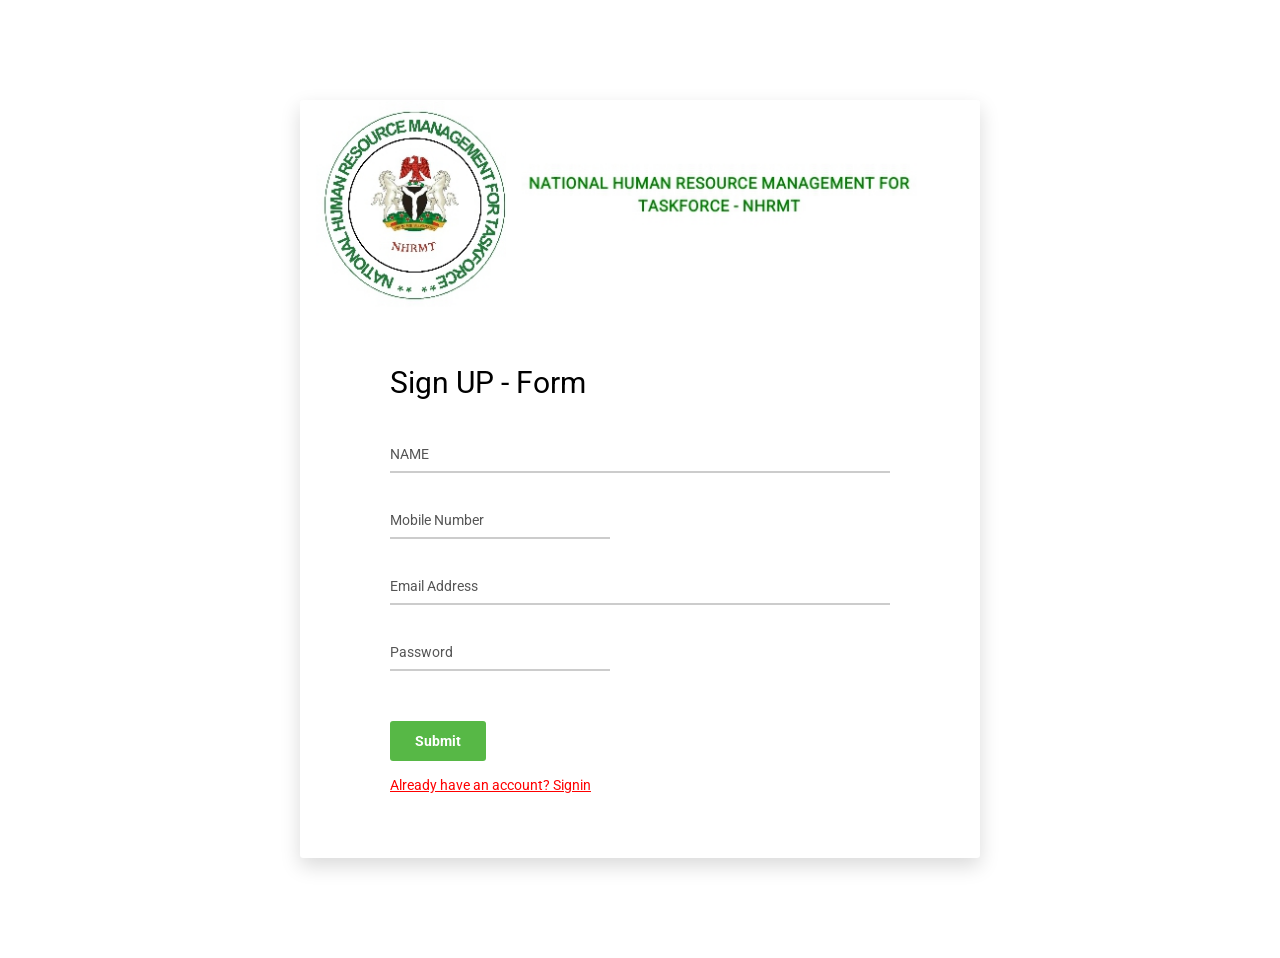
==== HTML and PHP/index.html @ 1b2787dd "Add files via upload" ====
<!DOCTYPE html>
<html lang="en">

<head>

    <title>Sign Up Page</title>

    <!-- Icons font CSS-->
    <link href="vendor/mdi-font/css/material-design-iconic-font.min.css" rel="stylesheet" media="all">
    <link href="vendor/font-awesome-4.7/css/font-awesome.min.css" rel="stylesheet" media="all">
    <!-- Font special for pages-->
    <link href="https://fonts.googleapis.com/css?family=Roboto:100,100i,300,300i,400,400i,500,500i,700,700i,900,900i" rel="stylesheet">

    <!-- Vendor CSS-->
    <link href="vendor/select2/select2.min.css" rel="stylesheet" media="all">
    <link href="vendor/datepicker/daterangepicker.css" rel="stylesheet" media="all">

    <!-- Main CSS-->
    <link href="css/main.css" rel="stylesheet" media="all">
</head>

<body>
    <div class="page-wrapper bg-blue p-t-100 p-b-100 font-robo">
        <div class="wrapper wrapper--w680">
            <div class="card card-1">
                <div class="card-heading"></div>
                <div class="card-body">
                    <h2 class="title">Sign UP - Form</h2>
                    <form action="#regdb.sql">
                        <div class="input-group">
                            <input class="input--style-1" type="text" placeholder="NAME" name="fname" required="true">
                        </div>
                        <div class="row row-space">
                            <div class="col-2">
                                <div class="input-group">
                                    <input class="input--style-1" type="text" placeholder="Mobile Number" name="contactno" required="true" maxlength="10" pattern="[0-9]+"> 
                                </div>
                            </div>
                         
                        </div>
                        <div class="input-group">
                            <div class="rs-select2 js-select-simple select--no-search">
                               <input class="input--style-1" type="email" placeholder="Email Address" name="email" required="true"> 
                              
                            </div>
                        </div>
                        <div class="row row-space">
                            <div class="col-2">
                                <div class="input-group">
                                    <input type="password" value="" class="input--style-1" name="password" required="true" placeholder="Password">
                                </div>
                            </div>
                        </div>
                        <div class="p-t-20">
                            <button class="btn btn--radius btn--green" type="submit" name="submit">Submit</button>
                        </div>
                        <br>
                        <a href="signin.html" style="color: red">Already have an account? Signin</a>
                    </form>
                </div>
            </div>
        </div>
    </div>

    <!-- Jquery JS-->
    <script src="vendor/jquery/jquery.min.js"></script>
    <!-- Vendor JS-->
    <script src="vendor/select2/select2.min.js"></script>
    <script src="vendor/datepicker/moment.min.js"></script>
    <script src="vendor/datepicker/daterangepicker.js"></script>

    <!-- Main JS-->
    <script src="js/global.js"></script>

</body>

</html>
<!-- end document-->
---- HTML and PHP/vendor/mdi-font/css/material-design-iconic-font.min.css ----
@font-face{font-family:Material-Design-Iconic-Font;src:url(../fonts/Material-Design-Iconic-Font.woff2?v=2.2.0) format('woff2'),url(../fonts/Material-Design-Iconic-Font.woff?v=2.2.0) format('woff'),url(../fonts/Material-Design-Iconic-Font.ttf?v=2.2.0) format('truetype')}.zmdi{display:inline-block;font:normal normal normal 14px/1 'Material-Design-Iconic-Font';font-size:inherit;text-rendering:auto;-webkit-font-smoothing:antialiased;-moz-osx-font-smoothing:grayscale}.zmdi-hc-lg{font-size:1.33333333em;line-height:.75em;vertical-align:-15%}.zmdi-hc-2x{font-size:2em}.zmdi-hc-3x{font-size:3em}.zmdi-hc-4x{font-size:4em}.zmdi-hc-5x{font-size:5em}.zmdi-hc-fw{width:1.28571429em;text-align:center}.zmdi-hc-ul{padding-left:0;margin-left:2.14285714em;list-style-type:none}.zmdi-hc-ul>li{position:relative}.zmdi-hc-li{position:absolute;left:-2.14285714em;width:2.14285714em;top:.14285714em;text-align:center}.zmdi-hc-li.zmdi-hc-lg{left:-1.85714286em}.zmdi-hc-border{padding:.1em .25em;border:solid .1em #9e9e9e;border-radius:2px}.zmdi-hc-border-circle{padding:.1em .25em;border:solid .1em #9e9e9e;border-radius:50%}.zmdi.pull-left{float:left;margin-right:.15em}.zmdi.pull-right{float:right;margin-left:.15em}.zmdi-hc-spin{-webkit-animation:zmdi-spin 1.5s infinite linear;animation:zmdi-spin 1.5s infinite linear}.zmdi-hc-spin-reverse{-webkit-animation:zmdi-spin-reverse 1.5s infinite linear;animation:zmdi-spin-reverse 1.5s infinite linear}@-webkit-keyframes zmdi-spin{0%{-webkit-transform:rotate(0deg);transform:rotate(0deg)}100%{-webkit-transform:rotate(359deg);transform:rotate(359deg)}}@keyframes zmdi-spin{0%{-webkit-transform:rotate(0deg);transform:rotate(0deg)}100%{-webkit-transform:rotate(359deg);transform:rotate(359deg)}}@-webkit-keyframes zmdi-spin-reverse{0%{-webkit-transform:rotate(0deg);transform:rotate(0deg)}100%{-webkit-transform:rotate(-359deg);transform:rotate(-359deg)}}@keyframes zmdi-spin-reverse{0%{-webkit-transform:rotate(0deg);transform:rotate(0deg)}100%{-webkit-transform:rotate(-359deg);transform:rotate(-359deg)}}.zmdi-hc-rotate-90{-webkit-transform:rotate(90deg);-ms-transform:rotate(90deg);transform:rotate(90deg)}.zmdi-hc-rotate-180{-webkit-transform:rotate(180deg);-ms-transform:rotate(180deg);transform:rotate(180deg)}.zmdi-hc-rotate-270{-webkit-transform:rotate(270deg);-ms-transform:rotate(270deg);transform:rotate(270deg)}.zmdi-hc-flip-horizontal{-webkit-transform:scale(-1,1);-ms-transform:scale(-1,1);transform:scale(-1,1)}.zmdi-hc-flip-vertical{-webkit-transform:scale(1,-1);-ms-transform:scale(1,-1);transform:scale(1,-1)}.zmdi-hc-stack{position:relative;display:inline-block;width:2em;height:2em;line-height:2em;vertical-align:middle}.zmdi-hc-stack-1x,.zmdi-hc-stack-2x{position:absolute;left:0;width:100%;text-align:center}.zmdi-hc-stack-1x{line-height:inherit}.zmdi-hc-stack-2x{font-size:2em}.zmdi-hc-inverse{color:#fff}.zmdi-3d-rotation:before{content:'\f101'}.zmdi-airplane-off:before{content:'\f102'}.zmdi-airplane:before{content:'\f103'}.zmdi-album:before{content:'\f104'}.zmdi-archive:before{content:'\f105'}.zmdi-assignment-account:before{content:'\f106'}.zmdi-assignment-alert:before{content:'\f107'}.zmdi-assignment-check:before{content:'\f108'}.zmdi-assignment-o:before{content:'\f109'}.zmdi-assignment-return:before{content:'\f10a'}.zmdi-assignment-returned:before{content:'\f10b'}.zmdi-assignment:before{content:'\f10c'}.zmdi-attachment-alt:before{content:'\f10d'}.zmdi-attachment:before{content:'\f10e'}.zmdi-audio:before{content:'\f10f'}.zmdi-badge-check:before{content:'\f110'}.zmdi-balance-wallet:before{content:'\f111'}.zmdi-balance:before{content:'\f112'}.zmdi-battery-alert:before{content:'\f113'}.zmdi-battery-flash:before{content:'\f114'}.zmdi-battery-unknown:before{content:'\f115'}.zmdi-battery:before{content:'\f116'}.zmdi-bike:before{content:'\f117'}.zmdi-block-alt:before{content:'\f118'}.zmdi-block:before{content:'\f119'}.zmdi-boat:before{content:'\f11a'}.zmdi-book-image:before{content:'\f11b'}.zmdi-book:before{content:'\f11c'}.zmdi-bookmark-outline:before{content:'\f11d'}.zmdi-bookmark:before{content:'\f11e'}.zmdi-brush:before{content:'\f11f'}.zmdi-bug:before{content:'\f120'}.zmdi-bus:before{content:'\f121'}.zmdi-cake:before{content:'\f122'}.zmdi-car-taxi:before{content:'\f123'}.zmdi-car-wash:before{content:'\f124'}.zmdi-car:before{content:'\f125'}.zmdi-card-giftcard:before{content:'\f126'}.zmdi-card-membership:before{content:'\f127'}.zmdi-card-travel:before{content:'\f128'}.zmdi-card:before{content:'\f129'}.zmdi-case-check:before{content:'\f12a'}.zmdi-case-download:before{content:'\f12b'}.zmdi-case-play:before{content:'\f12c'}.zmdi-case:before{content:'\f12d'}.zmdi-cast-connected:before{content:'\f12e'}.zmdi-cast:before{content:'\f12f'}.zmdi-chart-donut:before{content:'\f130'}.zmdi-chart:before{content:'\f131'}.zmdi-city-alt:before{content:'\f132'}.zmdi-city:before{content:'\f133'}.zmdi-close-circle-o:before{content:'\f134'}.zmdi-close-circle:before{content:'\f135'}.zmdi-close:before{content:'\f136'}.zmdi-cocktail:before{content:'\f137'}.zmdi-code-setting:before{content:'\f138'}.zmdi-code-smartphone:before{content:'\f139'}.zmdi-code:before{content:'\f13a'}.zmdi-coffee:before{content:'\f13b'}.zmdi-collection-bookmark:before{content:'\f13c'}.zmdi-collection-case-play:before{content:'\f13d'}.zmdi-collection-folder-image:before{content:'\f13e'}.zmdi-collection-image-o:before{content:'\f13f'}.zmdi-collection-image:before{content:'\f140'}.zmdi-collection-item-1:before{content:'\f141'}.zmdi-collection-item-2:before{content:'\f142'}.zmdi-collection-item-3:before{content:'\f143'}.zmdi-collection-item-4:before{content:'\f144'}.zmdi-collection-item-5:before{content:'\f145'}.zmdi-collection-item-6:before{content:'\f146'}.zmdi-collection-item-7:before{content:'\f147'}.zmdi-collection-item-8:before{content:'\f148'}.zmdi-collection-item-9-plus:before{content:'\f149'}.zmdi-collection-item-9:before{content:'\f14a'}.zmdi-collection-item:before{content:'\f14b'}.zmdi-collection-music:before{content:'\f14c'}.zmdi-collection-pdf:before{content:'\f14d'}.zmdi-collection-plus:before{content:'\f14e'}.zmdi-collection-speaker:before{content:'\f14f'}.zmdi-collection-text:before{content:'\f150'}.zmdi-collection-video:before{content:'\f151'}.zmdi-compass:before{content:'\f152'}.zmdi-cutlery:before{content:'\f153'}.zmdi-delete:before{content:'\f154'}.zmdi-dialpad:before{content:'\f155'}.zmdi-dns:before{content:'\f156'}.zmdi-drink:before{content:'\f157'}.zmdi-edit:before{content:'\f158'}.zmdi-email-open:before{content:'\f159'}.zmdi-email:before{content:'\f15a'}.zmdi-eye-off:before{content:'\f15b'}.zmdi-eye:before{content:'\f15c'}.zmdi-eyedropper:before{content:'\f15d'}.zmdi-favorite-outline:before{content:'\f15e'}.zmdi-favorite:before{content:'\f15f'}.zmdi-filter-list:before{content:'\f160'}.zmdi-fire:before{content:'\f161'}.zmdi-flag:before{content:'\f162'}.zmdi-flare:before{content:'\f163'}.zmdi-flash-auto:before{content:'\f164'}.zmdi-flash-off:before{content:'\f165'}.zmdi-flash:before{content:'\f166'}.zmdi-flip:before{content:'\f167'}.zmdi-flower-alt:before{content:'\f168'}.zmdi-flower:before{content:'\f169'}.zmdi-font:before{content:'\f16a'}.zmdi-fullscreen-alt:before{content:'\f16b'}.zmdi-fullscreen-exit:before{content:'\f16c'}.zmdi-fullscreen:before{content:'\f16d'}.zmdi-functions:before{content:'\f16e'}.zmdi-gas-station:before{content:'\f16f'}.zmdi-gesture:before{content:'\f170'}.zmdi-globe-alt:before{content:'\f171'}.zmdi-globe-lock:before{content:'\f172'}.zmdi-globe:before{content:'\f173'}.zmdi-graduation-cap:before{content:'\f174'}.zmdi-home:before{content:'\f175'}.zmdi-hospital-alt:before{content:'\f176'}.zmdi-hospital:before{content:'\f177'}.zmdi-hotel:before{content:'\f178'}.zmdi-hourglass-alt:before{content:'\f179'}.zmdi-hourglass-outline:before{content:'\f17a'}.zmdi-hourglass:before{content:'\f17b'}.zmdi-http:before{content:'\f17c'}.zmdi-image-alt:before{content:'\f17d'}.zmdi-image-o:before{content:'\f17e'}.zmdi-image:before{content:'\f17f'}.zmdi-inbox:before{content:'\f180'}.zmdi-invert-colors-off:before{content:'\f181'}.zmdi-invert-colors:before{content:'\f182'}.zmdi-key:before{content:'\f183'}.zmdi-label-alt-outline:before{content:'\f184'}.zmdi-label-alt:before{content:'\f185'}.zmdi-label-heart:before{content:'\f186'}.zmdi-label:before{content:'\f187'}.zmdi-labels:before{content:'\f188'}.zmdi-lamp:before{content:'\f189'}.zmdi-landscape:before{content:'\f18a'}.zmdi-layers-off:before{content:'\f18b'}.zmdi-layers:before{content:'\f18c'}.zmdi-library:before{content:'\f18d'}.zmdi-link:before{content:'\f18e'}.zmdi-lock-open:before{content:'\f18f'}.zmdi-lock-outline:before{content:'\f190'}.zmdi-lock:before{content:'\f191'}.zmdi-mail-reply-all:before{content:'\f192'}.zmdi-mail-reply:before{content:'\f193'}.zmdi-mail-send:before{content:'\f194'}.zmdi-mall:before{content:'\f195'}.zmdi-map:before{content:'\f196'}.zmdi-menu:before{content:'\f197'}.zmdi-money-box:before{content:'\f198'}.zmdi-money-off:before{content:'\f199'}.zmdi-money:before{content:'\f19a'}.zmdi-more-vert:before{content:'\f19b'}.zmdi-more:before{content:'\f19c'}.zmdi-movie-alt:before{content:'\f19d'}.zmdi-movie:before{content:'\f19e'}.zmdi-nature-people:before{content:'\f19f'}.zmdi-nature:before{content:'\f1a0'}.zmdi-navigation:before{content:'\f1a1'}.zmdi-open-in-browser:before{content:'\f1a2'}.zmdi-open-in-new:before{content:'\f1a3'}.zmdi-palette:before{content:'\f1a4'}.zmdi-parking:before{content:'\f1a5'}.zmdi-pin-account:before{content:'\f1a6'}.zmdi-pin-assistant:before{content:'\f1a7'}.zmdi-pin-drop:before{content:'\f1a8'}.zmdi-pin-help:before{content:'\f1a9'}.zmdi-pin-off:before{content:'\f1aa'}.zmdi-pin:before{content:'\f1ab'}.zmdi-pizza:before{content:'\f1ac'}.zmdi-plaster:before{content:'\f1ad'}.zmdi-power-setting:before{content:'\f1ae'}.zmdi-power:before{content:'\f1af'}.zmdi-print:before{content:'\f1b0'}.zmdi-puzzle-piece:before{content:'\f1b1'}.zmdi-quote:before{content:'\f1b2'}.zmdi-railway:before{content:'\f1b3'}.zmdi-receipt:before{content:'\f1b4'}.zmdi-refresh-alt:before{content:'\f1b5'}.zmdi-refresh-sync-alert:before{content:'\f1b6'}.zmdi-refresh-sync-off:before{content:'\f1b7'}.zmdi-refresh-sync:before{content:'\f1b8'}.zmdi-refresh:before{content:'\f1b9'}.zmdi-roller:before{content:'\f1ba'}.zmdi-ruler:before{content:'\f1bb'}.zmdi-scissors:before{content:'\f1bc'}.zmdi-screen-rotation-lock:before{content:'\f1bd'}.zmdi-screen-rotation:before{content:'\f1be'}.zmdi-search-for:before{content:'\f1bf'}.zmdi-search-in-file:before{content:'\f1c0'}.zmdi-search-in-page:before{content:'\f1c1'}.zmdi-search-replace:before{content:'\f1c2'}.zmdi-search:before{content:'\f1c3'}.zmdi-seat:before{content:'\f1c4'}.zmdi-settings-square:before{content:'\f1c5'}.zmdi-settings:before{content:'\f1c6'}.zmdi-shield-check:before{content:'\f1c7'}.zmdi-shield-security:before{content:'\f1c8'}.zmdi-shopping-basket:before{content:'\f1c9'}.zmdi-shopping-cart-plus:before{content:'\f1ca'}.zmdi-shopping-cart:before{content:'\f1cb'}.zmdi-sign-in:before{content:'\f1cc'}.zmdi-sort-amount-asc:before{content:'\f1cd'}.zmdi-sort-amount-desc:before{content:'\f1ce'}.zmdi-sort-asc:before{content:'\f1cf'}.zmdi-sort-desc:before{content:'\f1d0'}.zmdi-spellcheck:before{content:'\f1d1'}.zmdi-storage:before{content:'\f1d2'}.zmdi-store-24:before{content:'\f1d3'}.zmdi-store:before{content:'\f1d4'}.zmdi-subway:before{content:'\f1d5'}.zmdi-sun:before{content:'\f1d6'}.zmdi-tab-unselected:before{content:'\f1d7'}.zmdi-tab:before{content:'\f1d8'}.zmdi-tag-close:before{content:'\f1d9'}.zmdi-tag-more:before{content:'\f1da'}.zmdi-tag:before{content:'\f1db'}.zmdi-thumb-down:before{content:'\f1dc'}.zmdi-thumb-up-down:before{content:'\f1dd'}.zmdi-thumb-up:before{content:'\f1de'}.zmdi-ticket-star:before{content:'\f1df'}.zmdi-toll:before{content:'\f1e0'}.zmdi-toys:before{content:'\f1e1'}.zmdi-traffic:before{content:'\f1e2'}.zmdi-translate:before{content:'\f1e3'}.zmdi-triangle-down:before{content:'\f1e4'}.zmdi-triangle-up:before{content:'\f1e5'}.zmdi-truck:before{content:'\f1e6'}.zmdi-turning-sign:before{content:'\f1e7'}.zmdi-wallpaper:before{content:'\f1e8'}.zmdi-washing-machine:before{content:'\f1e9'}.zmdi-window-maximize:before{content:'\f1ea'}.zmdi-window-minimize:before{content:'\f1eb'}.zmdi-window-restore:before{content:'\f1ec'}.zmdi-wrench:before{content:'\f1ed'}.zmdi-zoom-in:before{content:'\f1ee'}.zmdi-zoom-out:before{content:'\f1ef'}.zmdi-alert-circle-o:before{content:'\f1f0'}.zmdi-alert-circle:before{content:'\f1f1'}.zmdi-alert-octagon:before{content:'\f1f2'}.zmdi-alert-polygon:before{content:'\f1f3'}.zmdi-alert-triangle:before{content:'\f1f4'}.zmdi-help-outline:before{content:'\f1f5'}.zmdi-help:before{content:'\f1f6'}.zmdi-info-outline:before{content:'\f1f7'}.zmdi-info:before{content:'\f1f8'}.zmdi-notifications-active:before{content:'\f1f9'}.zmdi-notifications-add:before{content:'\f1fa'}.zmdi-notifications-none:before{content:'\f1fb'}.zmdi-notifications-off:before{content:'\f1fc'}.zmdi-notifications-paused:before{content:'\f1fd'}.zmdi-notifications:before{content:'\f1fe'}.zmdi-account-add:before{content:'\f1ff'}.zmdi-account-box-mail:before{content:'\f200'}.zmdi-account-box-o:before{content:'\f201'}.zmdi-account-box-phone:before{content:'\f202'}.zmdi-account-box:before{content:'\f203'}.zmdi-account-calendar:before{content:'\f204'}.zmdi-account-circle:before{content:'\f205'}.zmdi-account-o:before{content:'\f206'}.zmdi-account:before{content:'\f207'}.zmdi-accounts-add:before{content:'\f208'}.zmdi-accounts-alt:before{content:'\f209'}.zmdi-accounts-list-alt:before{content:'\f20a'}.zmdi-accounts-list:before{content:'\f20b'}.zmdi-accounts-outline:before{content:'\f20c'}.zmdi-accounts:before{content:'\f20d'}.zmdi-face:before{content:'\f20e'}.zmdi-female:before{content:'\f20f'}.zmdi-male-alt:before{content:'\f210'}.zmdi-male-female:before{content:'\f211'}.zmdi-male:before{content:'\f212'}.zmdi-mood-bad:before{content:'\f213'}.zmdi-mood:before{content:'\f214'}.zmdi-run:before{content:'\f215'}.zmdi-walk:before{content:'\f216'}.zmdi-cloud-box:before{content:'\f217'}.zmdi-cloud-circle:before{content:'\f218'}.zmdi-cloud-done:before{content:'\f219'}.zmdi-cloud-download:before{content:'\f21a'}.zmdi-cloud-off:before{content:'\f21b'}.zmdi-cloud-outline-alt:before{content:'\f21c'}.zmdi-cloud-outline:before{content:'\f21d'}.zmdi-cloud-upload:before{content:'\f21e'}.zmdi-cloud:before{content:'\f21f'}.zmdi-download:before{content:'\f220'}.zmdi-file-plus:before{content:'\f221'}.zmdi-file-text:before{content:'\f222'}.zmdi-file:before{content:'\f223'}.zmdi-folder-outline:before{content:'\f224'}.zmdi-folder-person:before{content:'\f225'}.zmdi-folder-star-alt:before{content:'\f226'}.zmdi-folder-star:before{content:'\f227'}.zmdi-folder:before{content:'\f228'}.zmdi-gif:before{content:'\f229'}.zmdi-upload:before{content:'\f22a'}.zmdi-border-all:before{content:'\f22b'}.zmdi-border-bottom:before{content:'\f22c'}.zmdi-border-clear:before{content:'\f22d'}.zmdi-border-color:before{content:'\f22e'}.zmdi-border-horizontal:before{content:'\f22f'}.zmdi-border-inner:before{content:'\f230'}.zmdi-border-left:before{content:'\f231'}.zmdi-border-outer:before{content:'\f232'}.zmdi-border-right:before{content:'\f233'}.zmdi-border-style:before{content:'\f234'}.zmdi-border-top:before{content:'\f235'}.zmdi-border-vertical:before{content:'\f236'}.zmdi-copy:before{content:'\f237'}.zmdi-crop:before{content:'\f238'}.zmdi-format-align-center:before{content:'\f239'}.zmdi-format-align-justify:before{content:'\f23a'}.zmdi-format-align-left:before{content:'\f23b'}.zmdi-format-align-right:before{content:'\f23c'}.zmdi-format-bold:before{content:'\f23d'}.zmdi-format-clear-all:before{content:'\f23e'}.zmdi-format-clear:before{content:'\f23f'}.zmdi-format-color-fill:before{content:'\f240'}.zmdi-format-color-reset:before{content:'\f241'}.zmdi-format-color-text:before{content:'\f242'}.zmdi-format-indent-decrease:before{content:'\f243'}.zmdi-format-indent-increase:before{content:'\f244'}.zmdi-format-italic:before{content:'\f245'}.zmdi-format-line-spacing:before{content:'\f246'}.zmdi-format-list-bulleted:before{content:'\f247'}.zmdi-format-list-numbered:before{content:'\f248'}.zmdi-format-ltr:before{content:'\f249'}.zmdi-format-rtl:before{content:'\f24a'}.zmdi-format-size:before{content:'\f24b'}.zmdi-format-strikethrough-s:before{content:'\f24c'}.zmdi-format-strikethrough:before{content:'\f24d'}.zmdi-format-subject:before{content:'\f24e'}.zmdi-format-underlined:before{content:'\f24f'}.zmdi-format-valign-bottom:before{content:'\f250'}.zmdi-format-valign-center:before{content:'\f251'}.zmdi-format-valign-top:before{content:'\f252'}.zmdi-redo:before{content:'\f253'}.zmdi-select-all:before{content:'\f254'}.zmdi-space-bar:before{content:'\f255'}.zmdi-text-format:before{content:'\f256'}.zmdi-transform:before{content:'\f257'}.zmdi-undo:before{content:'\f258'}.zmdi-wrap-text:before{content:'\f259'}.zmdi-comment-alert:before{content:'\f25a'}.zmdi-comment-alt-text:before{content:'\f25b'}.zmdi-comment-alt:before{content:'\f25c'}.zmdi-comment-edit:before{content:'\f25d'}.zmdi-comment-image:before{content:'\f25e'}.zmdi-comment-list:before{content:'\f25f'}.zmdi-comment-more:before{content:'\f260'}.zmdi-comment-outline:before{content:'\f261'}.zmdi-comment-text-alt:before{content:'\f262'}.zmdi-comment-text:before{content:'\f263'}.zmdi-comment-video:before{content:'\f264'}.zmdi-comment:before{content:'\f265'}.zmdi-comments:before{content:'\f266'}.zmdi-check-all:before{content:'\f267'}.zmdi-check-circle-u:before{content:'\f268'}.zmdi-check-circle:before{content:'\f269'}.zmdi-check-square:before{content:'\f26a'}.zmdi-check:before{content:'\f26b'}.zmdi-circle-o:before{content:'\f26c'}.zmdi-circle:before{content:'\f26d'}.zmdi-dot-circle-alt:before{content:'\f26e'}.zmdi-dot-circle:before{content:'\f26f'}.zmdi-minus-circle-outline:before{content:'\f270'}.zmdi-minus-circle:before{content:'\f271'}.zmdi-minus-square:before{content:'\f272'}.zmdi-minus:before{content:'\f273'}.zmdi-plus-circle-o-duplicate:before{content:'\f274'}.zmdi-plus-circle-o:before{content:'\f275'}.zmdi-plus-circle:before{content:'\f276'}.zmdi-plus-square:before{content:'\f277'}.zmdi-plus:before{content:'\f278'}.zmdi-square-o:before{content:'\f279'}.zmdi-star-circle:before{content:'\f27a'}.zmdi-star-half:before{content:'\f27b'}.zmdi-star-outline:before{content:'\f27c'}.zmdi-star:before{content:'\f27d'}.zmdi-bluetooth-connected:before{content:'\f27e'}.zmdi-bluetooth-off:before{content:'\f27f'}.zmdi-bluetooth-search:before{content:'\f280'}.zmdi-bluetooth-setting:before{content:'\f281'}.zmdi-bluetooth:before{content:'\f282'}.zmdi-camera-add:before{content:'\f283'}.zmdi-camera-alt:before{content:'\f284'}.zmdi-camera-bw:before{content:'\f285'}.zmdi-camera-front:before{content:'\f286'}.zmdi-camera-mic:before{content:'\f287'}.zmdi-camera-party-mode:before{content:'\f288'}.zmdi-camera-rear:before{content:'\f289'}.zmdi-camera-roll:before{content:'\f28a'}.zmdi-camera-switch:before{content:'\f28b'}.zmdi-camera:before{content:'\f28c'}.zmdi-card-alert:before{content:'\f28d'}.zmdi-card-off:before{content:'\f28e'}.zmdi-card-sd:before{content:'\f28f'}.zmdi-card-sim:before{content:'\f290'}.zmdi-desktop-mac:before{content:'\f291'}.zmdi-desktop-windows:before{content:'\f292'}.zmdi-device-hub:before{content:'\f293'}.zmdi-devices-off:before{content:'\f294'}.zmdi-devices:before{content:'\f295'}.zmdi-dock:before{content:'\f296'}.zmdi-floppy:before{content:'\f297'}.zmdi-gamepad:before{content:'\f298'}.zmdi-gps-dot:before{content:'\f299'}.zmdi-gps-off:before{content:'\f29a'}.zmdi-gps:before{content:'\f29b'}.zmdi-headset-mic:before{content:'\f29c'}.zmdi-headset:before{content:'\f29d'}.zmdi-input-antenna:before{content:'\f29e'}.zmdi-input-composite:before{content:'\f29f'}.zmdi-input-hdmi:before{content:'\f2a0'}.zmdi-input-power:before{content:'\f2a1'}.zmdi-input-svideo:before{content:'\f2a2'}.zmdi-keyboard-hide:before{content:'\f2a3'}.zmdi-keyboard:before{content:'\f2a4'}.zmdi-laptop-chromebook:before{content:'\f2a5'}.zmdi-laptop-mac:before{content:'\f2a6'}.zmdi-laptop:before{content:'\f2a7'}.zmdi-mic-off:before{content:'\f2a8'}.zmdi-mic-outline:before{content:'\f2a9'}.zmdi-mic-setting:before{content:'\f2aa'}.zmdi-mic:before{content:'\f2ab'}.zmdi-mouse:before{content:'\f2ac'}.zmdi-network-alert:before{content:'\f2ad'}.zmdi-network-locked:before{content:'\f2ae'}.zmdi-network-off:before{content:'\f2af'}.zmdi-network-outline:before{content:'\f2b0'}.zmdi-network-setting:before{content:'\f2b1'}.zmdi-network:before{content:'\f2b2'}.zmdi-phone-bluetooth:before{content:'\f2b3'}.zmdi-phone-end:before{content:'\f2b4'}.zmdi-phone-forwarded:before{content:'\f2b5'}.zmdi-phone-in-talk:before{content:'\f2b6'}.zmdi-phone-locked:before{content:'\f2b7'}.zmdi-phone-missed:before{content:'\f2b8'}.zmdi-phone-msg:before{content:'\f2b9'}.zmdi-phone-paused:before{content:'\f2ba'}.zmdi-phone-ring:before{content:'\f2bb'}.zmdi-phone-setting:before{content:'\f2bc'}.zmdi-phone-sip:before{content:'\f2bd'}.zmdi-phone:before{content:'\f2be'}.zmdi-portable-wifi-changes:before{content:'\f2bf'}.zmdi-portable-wifi-off:before{content:'\f2c0'}.zmdi-portable-wifi:before{content:'\f2c1'}.zmdi-radio:before{content:'\f2c2'}.zmdi-reader:before{content:'\f2c3'}.zmdi-remote-control-alt:before{content:'\f2c4'}.zmdi-remote-control:before{content:'\f2c5'}.zmdi-router:before{content:'\f2c6'}.zmdi-scanner:before{content:'\f2c7'}.zmdi-smartphone-android:before{content:'\f2c8'}.zmdi-smartphone-download:before{content:'\f2c9'}.zmdi-smartphone-erase:before{content:'\f2ca'}.zmdi-smartphone-info:before{content:'\f2cb'}.zmdi-smartphone-iphone:before{content:'\f2cc'}.zmdi-smartphone-landscape-lock:before{content:'\f2cd'}.zmdi-smartphone-landscape:before{content:'\f2ce'}.zmdi-smartphone-lock:before{content:'\f2cf'}.zmdi-smartphone-portrait-lock:before{content:'\f2d0'}.zmdi-smartphone-ring:before{content:'\f2d1'}.zmdi-smartphone-setting:before{content:'\f2d2'}.zmdi-smartphone-setup:before{content:'\f2d3'}.zmdi-smartphone:before{content:'\f2d4'}.zmdi-speaker:before{content:'\f2d5'}.zmdi-tablet-android:before{content:'\f2d6'}.zmdi-tablet-mac:before{content:'\f2d7'}.zmdi-tablet:before{content:'\f2d8'}.zmdi-tv-alt-play:before{content:'\f2d9'}.zmdi-tv-list:before{content:'\f2da'}.zmdi-tv-play:before{content:'\f2db'}.zmdi-tv:before{content:'\f2dc'}.zmdi-usb:before{content:'\f2dd'}.zmdi-videocam-off:before{content:'\f2de'}.zmdi-videocam-switch:before{content:'\f2df'}.zmdi-videocam:before{content:'\f2e0'}.zmdi-watch:before{content:'\f2e1'}.zmdi-wifi-alt-2:before{content:'\f2e2'}.zmdi-wifi-alt:before{content:'\f2e3'}.zmdi-wifi-info:before{content:'\f2e4'}.zmdi-wifi-lock:before{content:'\f2e5'}.zmdi-wifi-off:before{content:'\f2e6'}.zmdi-wifi-outline:before{content:'\f2e7'}.zmdi-wifi:before{content:'\f2e8'}.zmdi-arrow-left-bottom:before{content:'\f2e9'}.zmdi-arrow-left:before{content:'\f2ea'}.zmdi-arrow-merge:before{content:'\f2eb'}.zmdi-arrow-missed:before{content:'\f2ec'}.zmdi-arrow-right-top:before{content:'\f2ed'}.zmdi-arrow-right:before{content:'\f2ee'}.zmdi-arrow-split:before{content:'\f2ef'}.zmdi-arrows:before{content:'\f2f0'}.zmdi-caret-down-circle:before{content:'\f2f1'}.zmdi-caret-down:before{content:'\f2f2'}.zmdi-caret-left-circle:before{content:'\f2f3'}.zmdi-caret-left:before{content:'\f2f4'}.zmdi-caret-right-circle:before{content:'\f2f5'}.zmdi-caret-right:before{content:'\f2f6'}.zmdi-caret-up-circle:before{content:'\f2f7'}.zmdi-caret-up:before{content:'\f2f8'}.zmdi-chevron-down:before{content:'\f2f9'}.zmdi-chevron-left:before{content:'\f2fa'}.zmdi-chevron-right:before{content:'\f2fb'}.zmdi-chevron-up:before{content:'\f2fc'}.zmdi-forward:before{content:'\f2fd'}.zmdi-long-arrow-down:before{content:'\f2fe'}.zmdi-long-arrow-left:before{content:'\f2ff'}.zmdi-long-arrow-return:before{content:'\f300'}.zmdi-long-arrow-right:before{content:'\f301'}.zmdi-long-arrow-tab:before{content:'\f302'}.zmdi-long-arrow-up:before{content:'\f303'}.zmdi-rotate-ccw:before{content:'\f304'}.zmdi-rotate-cw:before{content:'\f305'}.zmdi-rotate-left:before{content:'\f306'}.zmdi-rotate-right:before{content:'\f307'}.zmdi-square-down:before{content:'\f308'}.zmdi-square-right:before{content:'\f309'}.zmdi-swap-alt:before{content:'\f30a'}.zmdi-swap-vertical-circle:before{content:'\f30b'}.zmdi-swap-vertical:before{content:'\f30c'}.zmdi-swap:before{content:'\f30d'}.zmdi-trending-down:before{content:'\f30e'}.zmdi-trending-flat:before{content:'\f30f'}.zmdi-trending-up:before{content:'\f310'}.zmdi-unfold-less:before{content:'\f311'}.zmdi-unfold-more:before{content:'\f312'}.zmdi-apps:before{content:'\f313'}.zmdi-grid-off:before{content:'\f314'}.zmdi-grid:before{content:'\f315'}.zmdi-view-agenda:before{content:'\f316'}.zmdi-view-array:before{content:'\f317'}.zmdi-view-carousel:before{content:'\f318'}.zmdi-view-column:before{content:'\f319'}.zmdi-view-comfy:before{content:'\f31a'}.zmdi-view-compact:before{content:'\f31b'}.zmdi-view-dashboard:before{content:'\f31c'}.zmdi-view-day:before{content:'\f31d'}.zmdi-view-headline:before{content:'\f31e'}.zmdi-view-list-alt:before{content:'\f31f'}.zmdi-view-list:before{content:'\f320'}.zmdi-view-module:before{content:'\f321'}.zmdi-view-quilt:before{content:'\f322'}.zmdi-view-stream:before{content:'\f323'}.zmdi-view-subtitles:before{content:'\f324'}.zmdi-view-toc:before{content:'\f325'}.zmdi-view-web:before{content:'\f326'}.zmdi-view-week:before{content:'\f327'}.zmdi-widgets:before{content:'\f328'}.zmdi-alarm-check:before{content:'\f329'}.zmdi-alarm-off:before{content:'\f32a'}.zmdi-alarm-plus:before{content:'\f32b'}.zmdi-alarm-snooze:before{content:'\f32c'}.zmdi-alarm:before{content:'\f32d'}.zmdi-calendar-alt:before{content:'\f32e'}.zmdi-calendar-check:before{content:'\f32f'}.zmdi-calendar-close:before{content:'\f330'}.zmdi-calendar-note:before{content:'\f331'}.zmdi-calendar:before{content:'\f332'}.zmdi-time-countdown:before{content:'\f333'}.zmdi-time-interval:before{content:'\f334'}.zmdi-time-restore-setting:before{content:'\f335'}.zmdi-time-restore:before{content:'\f336'}.zmdi-time:before{content:'\f337'}.zmdi-timer-off:before{content:'\f338'}.zmdi-timer:before{content:'\f339'}.zmdi-android-alt:before{content:'\f33a'}.zmdi-android:before{content:'\f33b'}.zmdi-apple:before{content:'\f33c'}.zmdi-behance:before{content:'\f33d'}.zmdi-codepen:before{content:'\f33e'}.zmdi-dribbble:before{content:'\f33f'}.zmdi-dropbox:before{content:'\f340'}.zmdi-evernote:before{content:'\f341'}.zmdi-facebook-box:before{content:'\f342'}.zmdi-facebook:before{content:'\f343'}.zmdi-github-box:before{content:'\f344'}.zmdi-github:before{content:'\f345'}.zmdi-google-drive:before{content:'\f346'}.zmdi-google-earth:before{content:'\f347'}.zmdi-google-glass:before{content:'\f348'}.zmdi-google-maps:before{content:'\f349'}.zmdi-google-pages:before{content:'\f34a'}.zmdi-google-play:before{content:'\f34b'}.zmdi-google-plus-box:before{content:'\f34c'}.zmdi-google-plus:before{content:'\f34d'}.zmdi-google:before{content:'\f34e'}.zmdi-instagram:before{content:'\f34f'}.zmdi-language-css3:before{content:'\f350'}.zmdi-language-html5:before{content:'\f351'}.zmdi-language-javascript:before{content:'\f352'}.zmdi-language-python-alt:before{content:'\f353'}.zmdi-language-python:before{content:'\f354'}.zmdi-lastfm:before{content:'\f355'}.zmdi-linkedin-box:before{content:'\f356'}.zmdi-paypal:before{content:'\f357'}.zmdi-pinterest-box:before{content:'\f358'}.zmdi-pocket:before{content:'\f359'}.zmdi-polymer:before{content:'\f35a'}.zmdi-share:before{content:'\f35b'}.zmdi-stackoverflow:before{content:'\f35c'}.zmdi-steam-square:before{content:'\f35d'}.zmdi-steam:before{content:'\f35e'}.zmdi-twitter-box:before{content:'\f35f'}.zmdi-twitter:before{content:'\f360'}.zmdi-vk:before{content:'\f361'}.zmdi-wikipedia:before{content:'\f362'}.zmdi-windows:before{content:'\f363'}.zmdi-aspect-ratio-alt:before{content:'\f364'}.zmdi-aspect-ratio:before{content:'\f365'}.zmdi-blur-circular:before{content:'\f366'}.zmdi-blur-linear:before{content:'\f367'}.zmdi-blur-off:before{content:'\f368'}.zmdi-blur:before{content:'\f369'}.zmdi-brightness-2:before{content:'\f36a'}.zmdi-brightness-3:before{content:'\f36b'}.zmdi-brightness-4:before{content:'\f36c'}.zmdi-brightness-5:before{content:'\f36d'}.zmdi-brightness-6:before{content:'\f36e'}.zmdi-brightness-7:before{content:'\f36f'}.zmdi-brightness-auto:before{content:'\f370'}.zmdi-brightness-setting:before{content:'\f371'}.zmdi-broken-image:before{content:'\f372'}.zmdi-center-focus-strong:before{content:'\f373'}.zmdi-center-focus-weak:before{content:'\f374'}.zmdi-compare:before{content:'\f375'}.zmdi-crop-16-9:before{content:'\f376'}.zmdi-crop-3-2:before{content:'\f377'}.zmdi-crop-5-4:before{content:'\f378'}.zmdi-crop-7-5:before{content:'\f379'}.zmdi-crop-din:before{content:'\f37a'}.zmdi-crop-free:before{content:'\f37b'}.zmdi-crop-landscape:before{content:'\f37c'}.zmdi-crop-portrait:before{content:'\f37d'}.zmdi-crop-square:before{content:'\f37e'}.zmdi-exposure-alt:before{content:'\f37f'}.zmdi-exposure:before{content:'\f380'}.zmdi-filter-b-and-w:before{content:'\f381'}.zmdi-filter-center-focus:before{content:'\f382'}.zmdi-filter-frames:before{content:'\f383'}.zmdi-filter-tilt-shift:before{content:'\f384'}.zmdi-gradient:before{content:'\f385'}.zmdi-grain:before{content:'\f386'}.zmdi-graphic-eq:before{content:'\f387'}.zmdi-hdr-off:before{content:'\f388'}.zmdi-hdr-strong:before{content:'\f389'}.zmdi-hdr-weak:before{content:'\f38a'}.zmdi-hdr:before{content:'\f38b'}.zmdi-iridescent:before{content:'\f38c'}.zmdi-leak-off:before{content:'\f38d'}.zmdi-leak:before{content:'\f38e'}.zmdi-looks:before{content:'\f38f'}.zmdi-loupe:before{content:'\f390'}.zmdi-panorama-horizontal:before{content:'\f391'}.zmdi-panorama-vertical:before{content:'\f392'}.zmdi-panorama-wide-angle:before{content:'\f393'}.zmdi-photo-size-select-large:before{content:'\f394'}.zmdi-photo-size-select-small:before{content:'\f395'}.zmdi-picture-in-picture:before{content:'\f396'}.zmdi-slideshow:before{content:'\f397'}.zmdi-texture:before{content:'\f398'}.zmdi-tonality:before{content:'\f399'}.zmdi-vignette:before{content:'\f39a'}.zmdi-wb-auto:before{content:'\f39b'}.zmdi-eject-alt:before{content:'\f39c'}.zmdi-eject:before{content:'\f39d'}.zmdi-equalizer:before{content:'\f39e'}.zmdi-fast-forward:before{content:'\f39f'}.zmdi-fast-rewind:before{content:'\f3a0'}.zmdi-forward-10:before{content:'\f3a1'}.zmdi-forward-30:before{content:'\f3a2'}.zmdi-forward-5:before{content:'\f3a3'}.zmdi-hearing:before{content:'\f3a4'}.zmdi-pause-circle-outline:before{content:'\f3a5'}.zmdi-pause-circle:before{content:'\f3a6'}.zmdi-pause:before{content:'\f3a7'}.zmdi-play-circle-outline:before{content:'\f3a8'}.zmdi-play-circle:before{content:'\f3a9'}.zmdi-play:before{content:'\f3aa'}.zmdi-playlist-audio:before{content:'\f3ab'}.zmdi-playlist-plus:before{content:'\f3ac'}.zmdi-repeat-one:before{content:'\f3ad'}.zmdi-repeat:before{content:'\f3ae'}.zmdi-replay-10:before{content:'\f3af'}.zmdi-replay-30:before{content:'\f3b0'}.zmdi-replay-5:before{content:'\f3b1'}.zmdi-replay:before{content:'\f3b2'}.zmdi-shuffle:before{content:'\f3b3'}.zmdi-skip-next:before{content:'\f3b4'}.zmdi-skip-previous:before{content:'\f3b5'}.zmdi-stop:before{content:'\f3b6'}.zmdi-surround-sound:before{content:'\f3b7'}.zmdi-tune:before{content:'\f3b8'}.zmdi-volume-down:before{content:'\f3b9'}.zmdi-volume-mute:before{content:'\f3ba'}.zmdi-volume-off:before{content:'\f3bb'}.zmdi-volume-up:before{content:'\f3bc'}.zmdi-n-1-square:before{content:'\f3bd'}.zmdi-n-2-square:before{content:'\f3be'}.zmdi-n-3-square:before{content:'\f3bf'}.zmdi-n-4-square:before{content:'\f3c0'}.zmdi-n-5-square:before{content:'\f3c1'}.zmdi-n-6-square:before{content:'\f3c2'}.zmdi-neg-1:before{content:'\f3c3'}.zmdi-neg-2:before{content:'\f3c4'}.zmdi-plus-1:before{content:'\f3c5'}.zmdi-plus-2:before{content:'\f3c6'}.zmdi-sec-10:before{content:'\f3c7'}.zmdi-sec-3:before{content:'\f3c8'}.zmdi-zero:before{content:'\f3c9'}.zmdi-airline-seat-flat-angled:before{content:'\f3ca'}.zmdi-airline-seat-flat:before{content:'\f3cb'}.zmdi-airline-seat-individual-suite:before{content:'\f3cc'}.zmdi-airline-seat-legroom-extra:before{content:'\f3cd'}.zmdi-airline-seat-legroom-normal:before{content:'\f3ce'}.zmdi-airline-seat-legroom-reduced:before{content:'\f3cf'}.zmdi-airline-seat-recline-extra:before{content:'\f3d0'}.zmdi-airline-seat-recline-normal:before{content:'\f3d1'}.zmdi-airplay:before{content:'\f3d2'}.zmdi-closed-caption:before{content:'\f3d3'}.zmdi-confirmation-number:before{content:'\f3d4'}.zmdi-developer-board:before{content:'\f3d5'}.zmdi-disc-full:before{content:'\f3d6'}.zmdi-explicit:before{content:'\f3d7'}.zmdi-flight-land:before{content:'\f3d8'}.zmdi-flight-takeoff:before{content:'\f3d9'}.zmdi-flip-to-back:before{content:'\f3da'}.zmdi-flip-to-front:before{content:'\f3db'}.zmdi-group-work:before{content:'\f3dc'}.zmdi-hd:before{content:'\f3dd'}.zmdi-hq:before{content:'\f3de'}.zmdi-markunread-mailbox:before{content:'\f3df'}.zmdi-memory:before{content:'\f3e0'}.zmdi-nfc:before{content:'\f3e1'}.zmdi-play-for-work:before{content:'\f3e2'}.zmdi-power-input:before{content:'\f3e3'}.zmdi-present-to-all:before{content:'\f3e4'}.zmdi-satellite:before{content:'\f3e5'}.zmdi-tap-and-play:before{content:'\f3e6'}.zmdi-vibration:before{content:'\f3e7'}.zmdi-voicemail:before{content:'\f3e8'}.zmdi-group:before{content:'\f3e9'}.zmdi-rss:before{content:'\f3ea'}.zmdi-shape:before{content:'\f3eb'}.zmdi-spinner:before{content:'\f3ec'}.zmdi-ungroup:before{content:'\f3ed'}.zmdi-500px:before{content:'\f3ee'}.zmdi-8tracks:before{content:'\f3ef'}.zmdi-amazon:before{content:'\f3f0'}.zmdi-blogger:before{content:'\f3f1'}.zmdi-delicious:before{content:'\f3f2'}.zmdi-disqus:before{content:'\f3f3'}.zmdi-flattr:before{content:'\f3f4'}.zmdi-flickr:before{content:'\f3f5'}.zmdi-github-alt:before{content:'\f3f6'}.zmdi-google-old:before{content:'\f3f7'}.zmdi-linkedin:before{content:'\f3f8'}.zmdi-odnoklassniki:before{content:'\f3f9'}.zmdi-outlook:before{content:'\f3fa'}.zmdi-paypal-alt:before{content:'\f3fb'}.zmdi-pinterest:before{content:'\f3fc'}.zmdi-playstation:before{content:'\f3fd'}.zmdi-reddit:before{content:'\f3fe'}.zmdi-skype:before{content:'\f3ff'}.zmdi-slideshare:before{content:'\f400'}.zmdi-soundcloud:before{content:'\f401'}.zmdi-tumblr:before{content:'\f402'}.zmdi-twitch:before{content:'\f403'}.zmdi-vimeo:before{content:'\f404'}.zmdi-whatsapp:before{content:'\f405'}.zmdi-xbox:before{content:'\f406'}.zmdi-yahoo:before{content:'\f407'}.zmdi-youtube-play:before{content:'\f408'}.zmdi-youtube:before{content:'\f409'}.zmdi-3d-rotation:before{content:'\f101'}.zmdi-airplane-off:before{content:'\f102'}.zmdi-airplane:before{content:'\f103'}.zmdi-album:before{content:'\f104'}.zmdi-archive:before{content:'\f105'}.zmdi-assignment-account:before{content:'\f106'}.zmdi-assignment-alert:before{content:'\f107'}.zmdi-assignment-check:before{content:'\f108'}.zmdi-assignment-o:before{content:'\f109'}.zmdi-assignment-return:before{content:'\f10a'}.zmdi-assignment-returned:before{content:'\f10b'}.zmdi-assignment:before{content:'\f10c'}.zmdi-attachment-alt:before{content:'\f10d'}.zmdi-attachment:before{content:'\f10e'}.zmdi-audio:before{content:'\f10f'}.zmdi-badge-check:before{content:'\f110'}.zmdi-balance-wallet:before{content:'\f111'}.zmdi-balance:before{content:'\f112'}.zmdi-battery-alert:before{content:'\f113'}.zmdi-battery-flash:before{content:'\f114'}.zmdi-battery-unknown:before{content:'\f115'}.zmdi-battery:before{content:'\f116'}.zmdi-bike:before{content:'\f117'}.zmdi-block-alt:before{content:'\f118'}.zmdi-block:before{content:'\f119'}.zmdi-boat:before{content:'\f11a'}.zmdi-book-image:before{content:'\f11b'}.zmdi-book:before{content:'\f11c'}.zmdi-bookmark-outline:before{content:'\f11d'}.zmdi-bookmark:before{content:'\f11e'}.zmdi-brush:before{content:'\f11f'}.zmdi-bug:before{content:'\f120'}.zmdi-bus:before{content:'\f121'}.zmdi-cake:before{content:'\f122'}.zmdi-car-taxi:before{content:'\f123'}.zmdi-car-wash:before{content:'\f124'}.zmdi-car:before{content:'\f125'}.zmdi-card-giftcard:before{content:'\f126'}.zmdi-card-membership:before{content:'\f127'}.zmdi-card-travel:before{content:'\f128'}.zmdi-card:before{content:'\f129'}.zmdi-case-check:before{content:'\f12a'}.zmdi-case-download:before{content:'\f12b'}.zmdi-case-play:before{content:'\f12c'}.zmdi-case:before{content:'\f12d'}.zmdi-cast-connected:before{content:'\f12e'}.zmdi-cast:before{content:'\f12f'}.zmdi-chart-donut:before{content:'\f130'}.zmdi-chart:before{content:'\f131'}.zmdi-city-alt:before{content:'\f132'}.zmdi-city:before{content:'\f133'}.zmdi-close-circle-o:before{content:'\f134'}.zmdi-close-circle:before{content:'\f135'}.zmdi-close:before{content:'\f136'}.zmdi-cocktail:before{content:'\f137'}.zmdi-code-setting:before{content:'\f138'}.zmdi-code-smartphone:before{content:'\f139'}.zmdi-code:before{content:'\f13a'}.zmdi-coffee:before{content:'\f13b'}.zmdi-collection-bookmark:before{content:'\f13c'}.zmdi-collection-case-play:before{content:'\f13d'}.zmdi-collection-folder-image:before{content:'\f13e'}.zmdi-collection-image-o:before{content:'\f13f'}.zmdi-collection-image:before{content:'\f140'}.zmdi-collection-item-1:before{content:'\f141'}.zmdi-collection-item-2:before{content:'\f142'}.zmdi-collection-item-3:before{content:'\f143'}.zmdi-collection-item-4:before{content:'\f144'}.zmdi-collection-item-5:before{content:'\f145'}.zmdi-collection-item-6:before{content:'\f146'}.zmdi-collection-item-7:before{content:'\f147'}.zmdi-collection-item-8:before{content:'\f148'}.zmdi-collection-item-9-plus:before{content:'\f149'}.zmdi-collection-item-9:before{content:'\f14a'}.zmdi-collection-item:before{content:'\f14b'}.zmdi-collection-music:before{content:'\f14c'}.zmdi-collection-pdf:before{content:'\f14d'}.zmdi-collection-plus:before{content:'\f14e'}.zmdi-collection-speaker:before{content:'\f14f'}.zmdi-collection-text:before{content:'\f150'}.zmdi-collection-video:before{content:'\f151'}.zmdi-compass:before{content:'\f152'}.zmdi-cutlery:before{content:'\f153'}.zmdi-delete:before{content:'\f154'}.zmdi-dialpad:before{content:'\f155'}.zmdi-dns:before{content:'\f156'}.zmdi-drink:before{content:'\f157'}.zmdi-edit:before{content:'\f158'}.zmdi-email-open:before{content:'\f159'}.zmdi-email:before{content:'\f15a'}.zmdi-eye-off:before{content:'\f15b'}.zmdi-eye:before{content:'\f15c'}.zmdi-eyedropper:before{content:'\f15d'}.zmdi-favorite-outline:before{content:'\f15e'}.zmdi-favorite:before{content:'\f15f'}.zmdi-filter-list:before{content:'\f160'}.zmdi-fire:before{content:'\f161'}.zmdi-flag:before{content:'\f162'}.zmdi-flare:before{content:'\f163'}.zmdi-flash-auto:before{content:'\f164'}.zmdi-flash-off:before{content:'\f165'}.zmdi-flash:before{content:'\f166'}.zmdi-flip:before{content:'\f167'}.zmdi-flower-alt:before{content:'\f168'}.zmdi-flower:before{content:'\f169'}.zmdi-font:before{content:'\f16a'}.zmdi-fullscreen-alt:before{content:'\f16b'}.zmdi-fullscreen-exit:before{content:'\f16c'}.zmdi-fullscreen:before{content:'\f16d'}.zmdi-functions:before{content:'\f16e'}.zmdi-gas-station:before{content:'\f16f'}.zmdi-gesture:before{content:'\f170'}.zmdi-globe-alt:before{content:'\f171'}.zmdi-globe-lock:before{content:'\f172'}.zmdi-globe:before{content:'\f173'}.zmdi-graduation-cap:before{content:'\f174'}.zmdi-home:before{content:'\f175'}.zmdi-hospital-alt:before{content:'\f176'}.zmdi-hospital:before{content:'\f177'}.zmdi-hotel:before{content:'\f178'}.zmdi-hourglass-alt:before{content:'\f179'}.zmdi-hourglass-outline:before{content:'\f17a'}.zmdi-hourglass:before{content:'\f17b'}.zmdi-http:before{content:'\f17c'}.zmdi-image-alt:before{content:'\f17d'}.zmdi-image-o:before{content:'\f17e'}.zmdi-image:before{content:'\f17f'}.zmdi-inbox:before{content:'\f180'}.zmdi-invert-colors-off:before{content:'\f181'}.zmdi-invert-colors:before{content:'\f182'}.zmdi-key:before{content:'\f183'}.zmdi-label-alt-outline:before{content:'\f184'}.zmdi-label-alt:before{content:'\f185'}.zmdi-label-heart:before{content:'\f186'}.zmdi-label:before{content:'\f187'}.zmdi-labels:before{content:'\f188'}.zmdi-lamp:before{content:'\f189'}.zmdi-landscape:before{content:'\f18a'}.zmdi-layers-off:before{content:'\f18b'}.zmdi-layers:before{content:'\f18c'}.zmdi-library:before{content:'\f18d'}.zmdi-link:before{content:'\f18e'}.zmdi-lock-open:before{content:'\f18f'}.zmdi-lock-outline:before{content:'\f190'}.zmdi-lock:before{content:'\f191'}.zmdi-mail-reply-all:before{content:'\f192'}.zmdi-mail-reply:before{content:'\f193'}.zmdi-mail-send:before{content:'\f194'}.zmdi-mall:before{content:'\f195'}.zmdi-map:before{content:'\f196'}.zmdi-menu:before{content:'\f197'}.zmdi-money-box:before{content:'\f198'}.zmdi-money-off:before{content:'\f199'}.zmdi-money:before{content:'\f19a'}.zmdi-more-vert:before{content:'\f19b'}.zmdi-more:before{content:'\f19c'}.zmdi-movie-alt:before{content:'\f19d'}.zmdi-movie:before{content:'\f19e'}.zmdi-nature-people:before{content:'\f19f'}.zmdi-nature:before{content:'\f1a0'}.zmdi-navigation:before{content:'\f1a1'}.zmdi-open-in-browser:before{content:'\f1a2'}.zmdi-open-in-new:before{content:'\f1a3'}.zmdi-palette:before{content:'\f1a4'}.zmdi-parking:before{content:'\f1a5'}.zmdi-pin-account:before{content:'\f1a6'}.zmdi-pin-assistant:before{content:'\f1a7'}.zmdi-pin-drop:before{content:'\f1a8'}.zmdi-pin-help:before{content:'\f1a9'}.zmdi-pin-off:before{content:'\f1aa'}.zmdi-pin:before{content:'\f1ab'}.zmdi-pizza:before{content:'\f1ac'}.zmdi-plaster:before{content:'\f1ad'}.zmdi-power-setting:before{content:'\f1ae'}.zmdi-power:before{content:'\f1af'}.zmdi-print:before{content:'\f1b0'}.zmdi-puzzle-piece:before{content:'\f1b1'}.zmdi-quote:before{content:'\f1b2'}.zmdi-railway:before{content:'\f1b3'}.zmdi-receipt:before{content:'\f1b4'}.zmdi-refresh-alt:before{content:'\f1b5'}.zmdi-refresh-sync-alert:before{content:'\f1b6'}.zmdi-refresh-sync-off:before{content:'\f1b7'}.zmdi-refresh-sync:before{content:'\f1b8'}.zmdi-refresh:before{content:'\f1b9'}.zmdi-roller:before{content:'\f1ba'}.zmdi-ruler:before{content:'\f1bb'}.zmdi-scissors:before{content:'\f1bc'}.zmdi-screen-rotation-lock:before{content:'\f1bd'}.zmdi-screen-rotation:before{content:'\f1be'}.zmdi-search-for:before{content:'\f1bf'}.zmdi-search-in-file:before{content:'\f1c0'}.zmdi-search-in-page:before{content:'\f1c1'}.zmdi-search-replace:before{content:'\f1c2'}.zmdi-search:before{content:'\f1c3'}.zmdi-seat:before{content:'\f1c4'}.zmdi-settings-square:before{content:'\f1c5'}.zmdi-settings:before{content:'\f1c6'}.zmdi-shield-check:before{content:'\f1c7'}.zmdi-shield-security:before{content:'\f1c8'}.zmdi-shopping-basket:before{content:'\f1c9'}.zmdi-shopping-cart-plus:before{content:'\f1ca'}.zmdi-shopping-cart:before{content:'\f1cb'}.zmdi-sign-in:before{content:'\f1cc'}.zmdi-sort-amount-asc:before{content:'\f1cd'}.zmdi-sort-amount-desc:before{content:'\f1ce'}.zmdi-sort-asc:before{content:'\f1cf'}.zmdi-sort-desc:before{content:'\f1d0'}.zmdi-spellcheck:before{content:'\f1d1'}.zmdi-storage:before{content:'\f1d2'}.zmdi-store-24:before{content:'\f1d3'}.zmdi-store:before{content:'\f1d4'}.zmdi-subway:before{content:'\f1d5'}.zmdi-sun:before{content:'\f1d6'}.zmdi-tab-unselected:before{content:'\f1d7'}.zmdi-tab:before{content:'\f1d8'}.zmdi-tag-close:before{content:'\f1d9'}.zmdi-tag-more:before{content:'\f1da'}.zmdi-tag:before{content:'\f1db'}.zmdi-thumb-down:before{content:'\f1dc'}.zmdi-thumb-up-down:before{content:'\f1dd'}.zmdi-thumb-up:before{content:'\f1de'}.zmdi-ticket-star:before{content:'\f1df'}.zmdi-toll:before{content:'\f1e0'}.zmdi-toys:before{content:'\f1e1'}.zmdi-traffic:before{content:'\f1e2'}.zmdi-translate:before{content:'\f1e3'}.zmdi-triangle-down:before{content:'\f1e4'}.zmdi-triangle-up:before{content:'\f1e5'}.zmdi-truck:before{content:'\f1e6'}.zmdi-turning-sign:before{content:'\f1e7'}.zmdi-wallpaper:before{content:'\f1e8'}.zmdi-washing-machine:before{content:'\f1e9'}.zmdi-window-maximize:before{content:'\f1ea'}.zmdi-window-minimize:before{content:'\f1eb'}.zmdi-window-restore:before{content:'\f1ec'}.zmdi-wrench:before{content:'\f1ed'}.zmdi-zoom-in:before{content:'\f1ee'}.zmdi-zoom-out:before{content:'\f1ef'}.zmdi-alert-circle-o:before{content:'\f1f0'}.zmdi-alert-circle:before{content:'\f1f1'}.zmdi-alert-octagon:before{content:'\f1f2'}.zmdi-alert-polygon:before{content:'\f1f3'}.zmdi-alert-triangle:before{content:'\f1f4'}.zmdi-help-outline:before{content:'\f1f5'}.zmdi-help:before{content:'\f1f6'}.zmdi-info-outline:before{content:'\f1f7'}.zmdi-info:before{content:'\f1f8'}.zmdi-notifications-active:before{content:'\f1f9'}.zmdi-notifications-add:before{content:'\f1fa'}.zmdi-notifications-none:before{content:'\f1fb'}.zmdi-notifications-off:before{content:'\f1fc'}.zmdi-notifications-paused:before{content:'\f1fd'}.zmdi-notifications:before{content:'\f1fe'}.zmdi-account-add:before{content:'\f1ff'}.zmdi-account-box-mail:before{content:'\f200'}.zmdi-account-box-o:before{content:'\f201'}.zmdi-account-box-phone:before{content:'\f202'}.zmdi-account-box:before{content:'\f203'}.zmdi-account-calendar:before{content:'\f204'}.zmdi-account-circle:before{content:'\f205'}.zmdi-account-o:before{content:'\f206'}.zmdi-account:before{content:'\f207'}.zmdi-accounts-add:before{content:'\f208'}.zmdi-accounts-alt:before{content:'\f209'}.zmdi-accounts-list-alt:before{content:'\f20a'}.zmdi-accounts-list:before{content:'\f20b'}.zmdi-accounts-outline:before{content:'\f20c'}.zmdi-accounts:before{content:'\f20d'}.zmdi-face:before{content:'\f20e'}.zmdi-female:before{content:'\f20f'}.zmdi-male-alt:before{content:'\f210'}.zmdi-male-female:before{content:'\f211'}.zmdi-male:before{content:'\f212'}.zmdi-mood-bad:before{content:'\f213'}.zmdi-mood:before{content:'\f214'}.zmdi-run:before{content:'\f215'}.zmdi-walk:before{content:'\f216'}.zmdi-cloud-box:before{content:'\f217'}.zmdi-cloud-circle:before{content:'\f218'}.zmdi-cloud-done:before{content:'\f219'}.zmdi-cloud-download:before{content:'\f21a'}.zmdi-cloud-off:before{content:'\f21b'}.zmdi-cloud-outline-alt:before{content:'\f21c'}.zmdi-cloud-outline:before{content:'\f21d'}.zmdi-cloud-upload:before{content:'\f21e'}.zmdi-cloud:before{content:'\f21f'}.zmdi-download:before{content:'\f220'}.zmdi-file-plus:before{content:'\f221'}.zmdi-file-text:before{content:'\f222'}.zmdi-file:before{content:'\f223'}.zmdi-folder-outline:before{content:'\f224'}.zmdi-folder-person:before{content:'\f225'}.zmdi-folder-star-alt:before{content:'\f226'}.zmdi-folder-star:before{content:'\f227'}.zmdi-folder:before{content:'\f228'}.zmdi-gif:before{content:'\f229'}.zmdi-upload:before{content:'\f22a'}.zmdi-border-all:before{content:'\f22b'}.zmdi-border-bottom:before{content:'\f22c'}.zmdi-border-clear:before{content:'\f22d'}.zmdi-border-color:before{content:'\f22e'}.zmdi-border-horizontal:before{content:'\f22f'}.zmdi-border-inner:before{content:'\f230'}.zmdi-border-left:before{content:'\f231'}.zmdi-border-outer:before{content:'\f232'}.zmdi-border-right:before{content:'\f233'}.zmdi-border-style:before{content:'\f234'}.zmdi-border-top:before{content:'\f235'}.zmdi-border-vertical:before{content:'\f236'}.zmdi-copy:before{content:'\f237'}.zmdi-crop:before{content:'\f238'}.zmdi-format-align-center:before{content:'\f239'}.zmdi-format-align-justify:before{content:'\f23a'}.zmdi-format-align-left:before{content:'\f23b'}.zmdi-format-align-right:before{content:'\f23c'}.zmdi-format-bold:before{content:'\f23d'}.zmdi-format-clear-all:before{content:'\f23e'}.zmdi-format-clear:before{content:'\f23f'}.zmdi-format-color-fill:before{content:'\f240'}.zmdi-format-color-reset:before{content:'\f241'}.zmdi-format-color-text:before{content:'\f242'}.zmdi-format-indent-decrease:before{content:'\f243'}.zmdi-format-indent-increase:before{content:'\f244'}.zmdi-format-italic:before{content:'\f245'}.zmdi-format-line-spacing:before{content:'\f246'}.zmdi-format-list-bulleted:before{content:'\f247'}.zmdi-format-list-numbered:before{content:'\f248'}.zmdi-format-ltr:before{content:'\f249'}.zmdi-format-rtl:before{content:'\f24a'}.zmdi-format-size:before{content:'\f24b'}.zmdi-format-strikethrough-s:before{content:'\f24c'}.zmdi-format-strikethrough:before{content:'\f24d'}.zmdi-format-subject:before{content:'\f24e'}.zmdi-format-underlined:before{content:'\f24f'}.zmdi-format-valign-bottom:before{content:'\f250'}.zmdi-format-valign-center:before{content:'\f251'}.zmdi-format-valign-top:before{content:'\f252'}.zmdi-redo:before{content:'\f253'}.zmdi-select-all:before{content:'\f254'}.zmdi-space-bar:before{content:'\f255'}.zmdi-text-format:before{content:'\f256'}.zmdi-transform:before{content:'\f257'}.zmdi-undo:before{content:'\f258'}.zmdi-wrap-text:before{content:'\f259'}.zmdi-comment-alert:before{content:'\f25a'}.zmdi-comment-alt-text:before{content:'\f25b'}.zmdi-comment-alt:before{content:'\f25c'}.zmdi-comment-edit:before{content:'\f25d'}.zmdi-comment-image:before{content:'\f25e'}.zmdi-comment-list:before{content:'\f25f'}.zmdi-comment-more:before{content:'\f260'}.zmdi-comment-outline:before{content:'\f261'}.zmdi-comment-text-alt:before{content:'\f262'}.zmdi-comment-text:before{content:'\f263'}.zmdi-comment-video:before{content:'\f264'}.zmdi-comment:before{content:'\f265'}.zmdi-comments:before{content:'\f266'}.zmdi-check-all:before{content:'\f267'}.zmdi-check-circle-u:before{content:'\f268'}.zmdi-check-circle:before{content:'\f269'}.zmdi-check-square:before{content:'\f26a'}.zmdi-check:before{content:'\f26b'}.zmdi-circle-o:before{content:'\f26c'}.zmdi-circle:before{content:'\f26d'}.zmdi-dot-circle-alt:before{content:'\f26e'}.zmdi-dot-circle:before{content:'\f26f'}.zmdi-minus-circle-outline:before{content:'\f270'}.zmdi-minus-circle:before{content:'\f271'}.zmdi-minus-square:before{content:'\f272'}.zmdi-minus:before{content:'\f273'}.zmdi-plus-circle-o-duplicate:before{content:'\f274'}.zmdi-plus-circle-o:before{content:'\f275'}.zmdi-plus-circle:before{content:'\f276'}.zmdi-plus-square:before{content:'\f277'}.zmdi-plus:before{content:'\f278'}.zmdi-square-o:before{content:'\f279'}.zmdi-star-circle:before{content:'\f27a'}.zmdi-star-half:before{content:'\f27b'}.zmdi-star-outline:before{content:'\f27c'}.zmdi-star:before{content:'\f27d'}.zmdi-bluetooth-connected:before{content:'\f27e'}.zmdi-bluetooth-off:before{content:'\f27f'}.zmdi-bluetooth-search:before{content:'\f280'}.zmdi-bluetooth-setting:before{content:'\f281'}.zmdi-bluetooth:before{content:'\f282'}.zmdi-camera-add:before{content:'\f283'}.zmdi-camera-alt:before{content:'\f284'}.zmdi-camera-bw:before{content:'\f285'}.zmdi-camera-front:before{content:'\f286'}.zmdi-camera-mic:before{content:'\f287'}.zmdi-camera-party-mode:before{content:'\f288'}.zmdi-camera-rear:before{content:'\f289'}.zmdi-camera-roll:before{content:'\f28a'}.zmdi-camera-switch:before{content:'\f28b'}.zmdi-camera:before{content:'\f28c'}.zmdi-card-alert:before{content:'\f28d'}.zmdi-card-off:before{content:'\f28e'}.zmdi-card-sd:before{content:'\f28f'}.zmdi-card-sim:before{content:'\f290'}.zmdi-desktop-mac:before{content:'\f291'}.zmdi-desktop-windows:before{content:'\f292'}.zmdi-device-hub:before{content:'\f293'}.zmdi-devices-off:before{content:'\f294'}.zmdi-devices:before{content:'\f295'}.zmdi-dock:before{content:'\f296'}.zmdi-floppy:before{content:'\f297'}.zmdi-gamepad:before{content:'\f298'}.zmdi-gps-dot:before{content:'\f299'}.zmdi-gps-off:before{content:'\f29a'}.zmdi-gps:before{content:'\f29b'}.zmdi-headset-mic:before{content:'\f29c'}.zmdi-headset:before{content:'\f29d'}.zmdi-input-antenna:before{content:'\f29e'}.zmdi-input-composite:before{content:'\f29f'}.zmdi-input-hdmi:before{content:'\f2a0'}.zmdi-input-power:before{content:'\f2a1'}.zmdi-input-svideo:before{content:'\f2a2'}.zmdi-keyboard-hide:before{content:'\f2a3'}.zmdi-keyboard:before{content:'\f2a4'}.zmdi-laptop-chromebook:before{content:'\f2a5'}.zmdi-laptop-mac:before{content:'\f2a6'}.zmdi-laptop:before{content:'\f2a7'}.zmdi-mic-off:before{content:'\f2a8'}.zmdi-mic-outline:before{content:'\f2a9'}.zmdi-mic-setting:before{content:'\f2aa'}.zmdi-mic:before{content:'\f2ab'}.zmdi-mouse:before{content:'\f2ac'}.zmdi-network-alert:before{content:'\f2ad'}.zmdi-network-locked:before{content:'\f2ae'}.zmdi-network-off:before{content:'\f2af'}.zmdi-network-outline:before{content:'\f2b0'}.zmdi-network-setting:before{content:'\f2b1'}.zmdi-network:before{content:'\f2b2'}.zmdi-phone-bluetooth:before{content:'\f2b3'}.zmdi-phone-end:before{content:'\f2b4'}.zmdi-phone-forwarded:before{content:'\f2b5'}.zmdi-phone-in-talk:before{content:'\f2b6'}.zmdi-phone-locked:before{content:'\f2b7'}.zmdi-phone-missed:before{content:'\f2b8'}.zmdi-phone-msg:before{content:'\f2b9'}.zmdi-phone-paused:before{content:'\f2ba'}.zmdi-phone-ring:before{content:'\f2bb'}.zmdi-phone-setting:before{content:'\f2bc'}.zmdi-phone-sip:before{content:'\f2bd'}.zmdi-phone:before{content:'\f2be'}.zmdi-portable-wifi-changes:before{content:'\f2bf'}.zmdi-portable-wifi-off:before{content:'\f2c0'}.zmdi-portable-wifi:before{content:'\f2c1'}.zmdi-radio:before{content:'\f2c2'}.zmdi-reader:before{content:'\f2c3'}.zmdi-remote-control-alt:before{content:'\f2c4'}.zmdi-remote-control:before{content:'\f2c5'}.zmdi-router:before{content:'\f2c6'}.zmdi-scanner:before{content:'\f2c7'}.zmdi-smartphone-android:before{content:'\f2c8'}.zmdi-smartphone-download:before{content:'\f2c9'}.zmdi-smartphone-erase:before{content:'\f2ca'}.zmdi-smartphone-info:before{content:'\f2cb'}.zmdi-smartphone-iphone:before{content:'\f2cc'}.zmdi-smartphone-landscape-lock:before{content:'\f2cd'}.zmdi-smartphone-landscape:before{content:'\f2ce'}.zmdi-smartphone-lock:before{content:'\f2cf'}.zmdi-smartphone-portrait-lock:before{content:'\f2d0'}.zmdi-smartphone-ring:before{content:'\f2d1'}.zmdi-smartphone-setting:before{content:'\f2d2'}.zmdi-smartphone-setup:before{content:'\f2d3'}.zmdi-smartphone:before{content:'\f2d4'}.zmdi-speaker:before{content:'\f2d5'}.zmdi-tablet-android:before{content:'\f2d6'}.zmdi-tablet-mac:before{content:'\f2d7'}.zmdi-tablet:before{content:'\f2d8'}.zmdi-tv-alt-play:before{content:'\f2d9'}.zmdi-tv-list:before{content:'\f2da'}.zmdi-tv-play:before{content:'\f2db'}.zmdi-tv:before{content:'\f2dc'}.zmdi-usb:before{content:'\f2dd'}.zmdi-videocam-off:before{content:'\f2de'}.zmdi-videocam-switch:before{content:'\f2df'}.zmdi-videocam:before{content:'\f2e0'}.zmdi-watch:before{content:'\f2e1'}.zmdi-wifi-alt-2:before{content:'\f2e2'}.zmdi-wifi-alt:before{content:'\f2e3'}.zmdi-wifi-info:before{content:'\f2e4'}.zmdi-wifi-lock:before{content:'\f2e5'}.zmdi-wifi-off:before{content:'\f2e6'}.zmdi-wifi-outline:before{content:'\f2e7'}.zmdi-wifi:before{content:'\f2e8'}.zmdi-arrow-left-bottom:before{content:'\f2e9'}.zmdi-arrow-left:before{content:'\f2ea'}.zmdi-arrow-merge:before{content:'\f2eb'}.zmdi-arrow-missed:before{content:'\f2ec'}.zmdi-arrow-right-top:before{content:'\f2ed'}.zmdi-arrow-right:before{content:'\f2ee'}.zmdi-arrow-split:before{content:'\f2ef'}.zmdi-arrows:before{content:'\f2f0'}.zmdi-caret-down-circle:before{content:'\f2f1'}.zmdi-caret-down:before{content:'\f2f2'}.zmdi-caret-left-circle:before{content:'\f2f3'}.zmdi-caret-left:before{content:'\f2f4'}.zmdi-caret-right-circle:before{content:'\f2f5'}.zmdi-caret-right:before{content:'\f2f6'}.zmdi-caret-up-circle:before{content:'\f2f7'}.zmdi-caret-up:before{content:'\f2f8'}.zmdi-chevron-down:before{content:'\f2f9'}.zmdi-chevron-left:before{content:'\f2fa'}.zmdi-chevron-right:before{content:'\f2fb'}.zmdi-chevron-up:before{content:'\f2fc'}.zmdi-forward:before{content:'\f2fd'}.zmdi-long-arrow-down:before{content:'\f2fe'}.zmdi-long-arrow-left:before{content:'\f2ff'}.zmdi-long-arrow-return:before{content:'\f300'}.zmdi-long-arrow-right:before{content:'\f301'}.zmdi-long-arrow-tab:before{content:'\f302'}.zmdi-long-arrow-up:before{content:'\f303'}.zmdi-rotate-ccw:before{content:'\f304'}.zmdi-rotate-cw:before{content:'\f305'}.zmdi-rotate-left:before{content:'\f306'}.zmdi-rotate-right:before{content:'\f307'}.zmdi-square-down:before{content:'\f308'}.zmdi-square-right:before{content:'\f309'}.zmdi-swap-alt:before{content:'\f30a'}.zmdi-swap-vertical-circle:before{content:'\f30b'}.zmdi-swap-vertical:before{content:'\f30c'}.zmdi-swap:before{content:'\f30d'}.zmdi-trending-down:before{content:'\f30e'}.zmdi-trending-flat:before{content:'\f30f'}.zmdi-trending-up:before{content:'\f310'}.zmdi-unfold-less:before{content:'\f311'}.zmdi-unfold-more:before{content:'\f312'}.zmdi-apps:before{content:'\f313'}.zmdi-grid-off:before{content:'\f314'}.zmdi-grid:before{content:'\f315'}.zmdi-view-agenda:before{content:'\f316'}.zmdi-view-array:before{content:'\f317'}.zmdi-view-carousel:before{content:'\f318'}.zmdi-view-column:before{content:'\f319'}.zmdi-view-comfy:before{content:'\f31a'}.zmdi-view-compact:before{content:'\f31b'}.zmdi-view-dashboard:before{content:'\f31c'}.zmdi-view-day:before{content:'\f31d'}.zmdi-view-headline:before{content:'\f31e'}.zmdi-view-list-alt:before{content:'\f31f'}.zmdi-view-list:before{content:'\f320'}.zmdi-view-module:before{content:'\f321'}.zmdi-view-quilt:before{content:'\f322'}.zmdi-view-stream:before{content:'\f323'}.zmdi-view-subtitles:before{content:'\f324'}.zmdi-view-toc:before{content:'\f325'}.zmdi-view-web:before{content:'\f326'}.zmdi-view-week:before{content:'\f327'}.zmdi-widgets:before{content:'\f328'}.zmdi-alarm-check:before{content:'\f329'}.zmdi-alarm-off:before{content:'\f32a'}.zmdi-alarm-plus:before{content:'\f32b'}.zmdi-alarm-snooze:before{content:'\f32c'}.zmdi-alarm:before{content:'\f32d'}.zmdi-calendar-alt:before{content:'\f32e'}.zmdi-calendar-check:before{content:'\f32f'}.zmdi-calendar-close:before{content:'\f330'}.zmdi-calendar-note:before{content:'\f331'}.zmdi-calendar:before{content:'\f332'}.zmdi-time-countdown:before{content:'\f333'}.zmdi-time-interval:before{content:'\f334'}.zmdi-time-restore-setting:before{content:'\f335'}.zmdi-time-restore:before{content:'\f336'}.zmdi-time:before{content:'\f337'}.zmdi-timer-off:before{content:'\f338'}.zmdi-timer:before{content:'\f339'}.zmdi-android-alt:before{content:'\f33a'}.zmdi-android:before{content:'\f33b'}.zmdi-apple:before{content:'\f33c'}.zmdi-behance:before{content:'\f33d'}.zmdi-codepen:before{content:'\f33e'}.zmdi-dribbble:before{content:'\f33f'}.zmdi-dropbox:before{content:'\f340'}.zmdi-evernote:before{content:'\f341'}.zmdi-facebook-box:before{content:'\f342'}.zmdi-facebook:before{content:'\f343'}.zmdi-github-box:before{content:'\f344'}.zmdi-github:before{content:'\f345'}.zmdi-google-drive:before{content:'\f346'}.zmdi-google-earth:before{content:'\f347'}.zmdi-google-glass:before{content:'\f348'}.zmdi-google-maps:before{content:'\f349'}.zmdi-google-pages:before{content:'\f34a'}.zmdi-google-play:before{content:'\f34b'}.zmdi-google-plus-box:before{content:'\f34c'}.zmdi-google-plus:before{content:'\f34d'}.zmdi-google:before{content:'\f34e'}.zmdi-instagram:before{content:'\f34f'}.zmdi-language-css3:before{content:'\f350'}.zmdi-language-html5:before{content:'\f351'}.zmdi-language-javascript:before{content:'\f352'}.zmdi-language-python-alt:before{content:'\f353'}.zmdi-language-python:before{content:'\f354'}.zmdi-lastfm:before{content:'\f355'}.zmdi-linkedin-box:before{content:'\f356'}.zmdi-paypal:before{content:'\f357'}.zmdi-pinterest-box:before{content:'\f358'}.zmdi-pocket:before{content:'\f359'}.zmdi-polymer:before{content:'\f35a'}.zmdi-share:before{content:'\f35b'}.zmdi-stackoverflow:before{content:'\f35c'}.zmdi-steam-square:before{content:'\f35d'}.zmdi-steam:before{content:'\f35e'}.zmdi-twitter-box:before{content:'\f35f'}.zmdi-twitter:before{content:'\f360'}.zmdi-vk:before{content:'\f361'}.zmdi-wikipedia:before{content:'\f362'}.zmdi-windows:before{content:'\f363'}.zmdi-aspect-ratio-alt:before{content:'\f364'}.zmdi-aspect-ratio:before{content:'\f365'}.zmdi-blur-circular:before{content:'\f366'}.zmdi-blur-linear:before{content:'\f367'}.zmdi-blur-off:before{content:'\f368'}.zmdi-blur:before{content:'\f369'}.zmdi-brightness-2:before{content:'\f36a'}.zmdi-brightness-3:before{content:'\f36b'}.zmdi-brightness-4:before{content:'\f36c'}.zmdi-brightness-5:before{content:'\f36d'}.zmdi-brightness-6:before{content:'\f36e'}.zmdi-brightness-7:before{content:'\f36f'}.zmdi-brightness-auto:before{content:'\f370'}.zmdi-brightness-setting:before{content:'\f371'}.zmdi-broken-image:before{content:'\f372'}.zmdi-center-focus-strong:before{content:'\f373'}.zmdi-center-focus-weak:before{content:'\f374'}.zmdi-compare:before{content:'\f375'}.zmdi-crop-16-9:before{content:'\f376'}.zmdi-crop-3-2:before{content:'\f377'}.zmdi-crop-5-4:before{content:'\f378'}.zmdi-crop-7-5:before{content:'\f379'}.zmdi-crop-din:before{content:'\f37a'}.zmdi-crop-free:before{content:'\f37b'}.zmdi-crop-landscape:before{content:'\f37c'}.zmdi-crop-portrait:before{content:'\f37d'}.zmdi-crop-square:before{content:'\f37e'}.zmdi-exposure-alt:before{content:'\f37f'}.zmdi-exposure:before{content:'\f380'}.zmdi-filter-b-and-w:before{content:'\f381'}.zmdi-filter-center-focus:before{content:'\f382'}.zmdi-filter-frames:before{content:'\f383'}.zmdi-filter-tilt-shift:before{content:'\f384'}.zmdi-gradient:before{content:'\f385'}.zmdi-grain:before{content:'\f386'}.zmdi-graphic-eq:before{content:'\f387'}.zmdi-hdr-off:before{content:'\f388'}.zmdi-hdr-strong:before{content:'\f389'}.zmdi-hdr-weak:before{content:'\f38a'}.zmdi-hdr:before{content:'\f38b'}.zmdi-iridescent:before{content:'\f38c'}.zmdi-leak-off:before{content:'\f38d'}.zmdi-leak:before{content:'\f38e'}.zmdi-looks:before{content:'\f38f'}.zmdi-loupe:before{content:'\f390'}.zmdi-panorama-horizontal:before{content:'\f391'}.zmdi-panorama-vertical:before{content:'\f392'}.zmdi-panorama-wide-angle:before{content:'\f393'}.zmdi-photo-size-select-large:before{content:'\f394'}.zmdi-photo-size-select-small:before{content:'\f395'}.zmdi-picture-in-picture:before{content:'\f396'}.zmdi-slideshow:before{content:'\f397'}.zmdi-texture:before{content:'\f398'}.zmdi-tonality:before{content:'\f399'}.zmdi-vignette:before{content:'\f39a'}.zmdi-wb-auto:before{content:'\f39b'}.zmdi-eject-alt:before{content:'\f39c'}.zmdi-eject:before{content:'\f39d'}.zmdi-equalizer:before{content:'\f39e'}.zmdi-fast-forward:before{content:'\f39f'}.zmdi-fast-rewind:before{content:'\f3a0'}.zmdi-forward-10:before{content:'\f3a1'}.zmdi-forward-30:before{content:'\f3a2'}.zmdi-forward-5:before{content:'\f3a3'}.zmdi-hearing:before{content:'\f3a4'}.zmdi-pause-circle-outline:before{content:'\f3a5'}.zmdi-pause-circle:before{content:'\f3a6'}.zmdi-pause:before{content:'\f3a7'}.zmdi-play-circle-outline:before{content:'\f3a8'}.zmdi-play-circle:before{content:'\f3a9'}.zmdi-play:before{content:'\f3aa'}.zmdi-playlist-audio:before{content:'\f3ab'}.zmdi-playlist-plus:before{content:'\f3ac'}.zmdi-repeat-one:before{content:'\f3ad'}.zmdi-repeat:before{content:'\f3ae'}.zmdi-replay-10:before{content:'\f3af'}.zmdi-replay-30:before{content:'\f3b0'}.zmdi-replay-5:before{content:'\f3b1'}.zmdi-replay:before{content:'\f3b2'}.zmdi-shuffle:before{content:'\f3b3'}.zmdi-skip-next:before{content:'\f3b4'}.zmdi-skip-previous:before{content:'\f3b5'}.zmdi-stop:before{content:'\f3b6'}.zmdi-surround-sound:before{content:'\f3b7'}.zmdi-tune:before{content:'\f3b8'}.zmdi-volume-down:before{content:'\f3b9'}.zmdi-volume-mute:before{content:'\f3ba'}.zmdi-volume-off:before{content:'\f3bb'}.zmdi-volume-up:before{content:'\f3bc'}.zmdi-n-1-square:before{content:'\f3bd'}.zmdi-n-2-square:before{content:'\f3be'}.zmdi-n-3-square:before{content:'\f3bf'}.zmdi-n-4-square:before{content:'\f3c0'}.zmdi-n-5-square:before{content:'\f3c1'}.zmdi-n-6-square:before{content:'\f3c2'}.zmdi-neg-1:before{content:'\f3c3'}.zmdi-neg-2:before{content:'\f3c4'}.zmdi-plus-1:before{content:'\f3c5'}.zmdi-plus-2:before{content:'\f3c6'}.zmdi-sec-10:before{content:'\f3c7'}.zmdi-sec-3:before{content:'\f3c8'}.zmdi-zero:before{content:'\f3c9'}.zmdi-airline-seat-flat-angled:before{content:'\f3ca'}.zmdi-airline-seat-flat:before{content:'\f3cb'}.zmdi-airline-seat-individual-suite:before{content:'\f3cc'}.zmdi-airline-seat-legroom-extra:before{content:'\f3cd'}.zmdi-airline-seat-legroom-normal:before{content:'\f3ce'}.zmdi-airline-seat-legroom-reduced:before{content:'\f3cf'}.zmdi-airline-seat-recline-extra:before{content:'\f3d0'}.zmdi-airline-seat-recline-normal:before{content:'\f3d1'}.zmdi-airplay:before{content:'\f3d2'}.zmdi-closed-caption:before{content:'\f3d3'}.zmdi-confirmation-number:before{content:'\f3d4'}.zmdi-developer-board:before{content:'\f3d5'}.zmdi-disc-full:before{content:'\f3d6'}.zmdi-explicit:before{content:'\f3d7'}.zmdi-flight-land:before{content:'\f3d8'}.zmdi-flight-takeoff:before{content:'\f3d9'}.zmdi-flip-to-back:before{content:'\f3da'}.zmdi-flip-to-front:before{content:'\f3db'}.zmdi-group-work:before{content:'\f3dc'}.zmdi-hd:before{content:'\f3dd'}.zmdi-hq:before{content:'\f3de'}.zmdi-markunread-mailbox:before{content:'\f3df'}.zmdi-memory:before{content:'\f3e0'}.zmdi-nfc:before{content:'\f3e1'}.zmdi-play-for-work:before{content:'\f3e2'}.zmdi-power-input:before{content:'\f3e3'}.zmdi-present-to-all:before{content:'\f3e4'}.zmdi-satellite:before{content:'\f3e5'}.zmdi-tap-and-play:before{content:'\f3e6'}.zmdi-vibration:before{content:'\f3e7'}.zmdi-voicemail:before{content:'\f3e8'}.zmdi-group:before{content:'\f3e9'}.zmdi-rss:before{content:'\f3ea'}.zmdi-shape:before{content:'\f3eb'}.zmdi-spinner:before{content:'\f3ec'}.zmdi-ungroup:before{content:'\f3ed'}.zmdi-500px:before{content:'\f3ee'}.zmdi-8tracks:before{content:'\f3ef'}.zmdi-amazon:before{content:'\f3f0'}.zmdi-blogger:before{content:'\f3f1'}.zmdi-delicious:before{content:'\f3f2'}.zmdi-disqus:before{content:'\f3f3'}.zmdi-flattr:before{content:'\f3f4'}.zmdi-flickr:before{content:'\f3f5'}.zmdi-github-alt:before{content:'\f3f6'}.zmdi-google-old:before{content:'\f3f7'}.zmdi-linkedin:before{content:'\f3f8'}.zmdi-odnoklassniki:before{content:'\f3f9'}.zmdi-outlook:before{content:'\f3fa'}.zmdi-paypal-alt:before{content:'\f3fb'}.zmdi-pinterest:before{content:'\f3fc'}.zmdi-playstation:before{content:'\f3fd'}.zmdi-reddit:before{content:'\f3fe'}.zmdi-skype:before{content:'\f3ff'}.zmdi-slideshare:before{content:'\f400'}.zmdi-soundcloud:before{content:'\f401'}.zmdi-tumblr:before{content:'\f402'}.zmdi-twitch:before{content:'\f403'}.zmdi-vimeo:before{content:'\f404'}.zmdi-whatsapp:before{content:'\f405'}.zmdi-xbox:before{content:'\f406'}.zmdi-yahoo:before{content:'\f407'}.zmdi-youtube-play:before{content:'\f408'}.zmdi-youtube:before{content:'\f409'}.zmdi-import-export:before{content:'\f30c'}.zmdi-swap-vertical-:before{content:'\f30c'}.zmdi-airplanemode-inactive:before{content:'\f102'}.zmdi-airplanemode-active:before{content:'\f103'}.zmdi-rate-review:before{content:'\f103'}.zmdi-comment-sign:before{content:'\f25a'}.zmdi-network-warning:before{content:'\f2ad'}.zmdi-shopping-cart-add:before{content:'\f1ca'}.zmdi-file-add:before{content:'\f221'}.zmdi-network-wifi-scan:before{content:'\f2e4'}.zmdi-collection-add:before{content:'\f14e'}.zmdi-format-playlist-add:before{content:'\f3ac'}.zmdi-format-queue-music:before{content:'\f3ab'}.zmdi-plus-box:before{content:'\f277'}.zmdi-tag-backspace:before{content:'\f1d9'}.zmdi-alarm-add:before{content:'\f32b'}.zmdi-battery-charging:before{content:'\f114'}.zmdi-daydream-setting:before{content:'\f217'}.zmdi-more-horiz:before{content:'\f19c'}.zmdi-book-photo:before{content:'\f11b'}.zmdi-incandescent:before{content:'\f189'}.zmdi-wb-iridescent:before{content:'\f38c'}.zmdi-calendar-remove:before{content:'\f330'}.zmdi-refresh-sync-disabled:before{content:'\f1b7'}.zmdi-refresh-sync-problem:before{content:'\f1b6'}.zmdi-crop-original:before{content:'\f17e'}.zmdi-power-off:before{content:'\f1af'}.zmdi-power-off-setting:before{content:'\f1ae'}.zmdi-leak-remove:before{content:'\f38d'}.zmdi-star-border:before{content:'\f27c'}.zmdi-brightness-low:before{content:'\f36d'}.zmdi-brightness-medium:before{content:'\f36e'}.zmdi-brightness-high:before{content:'\f36f'}.zmdi-smartphone-portrait:before{content:'\f2d4'}.zmdi-live-tv:before{content:'\f2d9'}.zmdi-format-textdirection-l-to-r:before{content:'\f249'}.zmdi-format-textdirection-r-to-l:before{content:'\f24a'}.zmdi-arrow-back:before{content:'\f2ea'}.zmdi-arrow-forward:before{content:'\f2ee'}.zmdi-arrow-in:before{content:'\f2e9'}.zmdi-arrow-out:before{content:'\f2ed'}.zmdi-rotate-90-degrees-ccw:before{content:'\f304'}.zmdi-adb:before{content:'\f33a'}.zmdi-network-wifi:before{content:'\f2e8'}.zmdi-network-wifi-alt:before{content:'\f2e3'}.zmdi-network-wifi-lock:before{content:'\f2e5'}.zmdi-network-wifi-off:before{content:'\f2e6'}.zmdi-network-wifi-outline:before{content:'\f2e7'}.zmdi-network-wifi-info:before{content:'\f2e4'}.zmdi-layers-clear:before{content:'\f18b'}.zmdi-colorize:before{content:'\f15d'}.zmdi-format-paint:before{content:'\f1ba'}.zmdi-format-quote:before{content:'\f1b2'}.zmdi-camera-monochrome-photos:before{content:'\f285'}.zmdi-sort-by-alpha:before{content:'\f1cf'}.zmdi-folder-shared:before{content:'\f225'}.zmdi-folder-special:before{content:'\f226'}.zmdi-comment-dots:before{content:'\f260'}.zmdi-reorder:before{content:'\f31e'}.zmdi-dehaze:before{content:'\f197'}.zmdi-sort:before{content:'\f1ce'}.zmdi-pages:before{content:'\f34a'}.zmdi-stack-overflow:before{content:'\f35c'}.zmdi-calendar-account:before{content:'\f204'}.zmdi-paste:before{content:'\f109'}.zmdi-cut:before{content:'\f1bc'}.zmdi-save:before{content:'\f297'}.zmdi-smartphone-code:before{content:'\f139'}.zmdi-directions-bike:before{content:'\f117'}.zmdi-directions-boat:before{content:'\f11a'}.zmdi-directions-bus:before{content:'\f121'}.zmdi-directions-car:before{content:'\f125'}.zmdi-directions-railway:before{content:'\f1b3'}.zmdi-directions-run:before{content:'\f215'}.zmdi-directions-subway:before{content:'\f1d5'}.zmdi-directions-walk:before{content:'\f216'}.zmdi-local-hotel:before{content:'\f178'}.zmdi-local-activity:before{content:'\f1df'}.zmdi-local-play:before{content:'\f1df'}.zmdi-local-airport:before{content:'\f103'}.zmdi-local-atm:before{content:'\f198'}.zmdi-local-bar:before{content:'\f137'}.zmdi-local-cafe:before{content:'\f13b'}.zmdi-local-car-wash:before{content:'\f124'}.zmdi-local-convenience-store:before{content:'\f1d3'}.zmdi-local-dining:before{content:'\f153'}.zmdi-local-drink:before{content:'\f157'}.zmdi-local-florist:before{content:'\f168'}.zmdi-local-gas-station:before{content:'\f16f'}.zmdi-local-grocery-store:before{content:'\f1cb'}.zmdi-local-hospital:before{content:'\f177'}.zmdi-local-laundry-service:before{content:'\f1e9'}.zmdi-local-library:before{content:'\f18d'}.zmdi-local-mall:before{content:'\f195'}.zmdi-local-movies:before{content:'\f19d'}.zmdi-local-offer:before{content:'\f187'}.zmdi-local-parking:before{content:'\f1a5'}.zmdi-local-parking:before{content:'\f1a5'}.zmdi-local-pharmacy:before{content:'\f176'}.zmdi-local-phone:before{content:'\f2be'}.zmdi-local-pizza:before{content:'\f1ac'}.zmdi-local-post-office:before{content:'\f15a'}.zmdi-local-printshop:before{content:'\f1b0'}.zmdi-local-see:before{content:'\f28c'}.zmdi-local-shipping:before{content:'\f1e6'}.zmdi-local-store:before{content:'\f1d4'}.zmdi-local-taxi:before{content:'\f123'}.zmdi-local-wc:before{content:'\f211'}.zmdi-my-location:before{content:'\f299'}.zmdi-directions:before{content:'\f1e7'}
---- HTML and PHP/vendor/datepicker/daterangepicker.css ----
.daterangepicker {
  position: absolute;
  color: inherit;
  background-color: #fff;
  border-radius: 4px;
  width: 278px;
  padding: 4px;
  margin-top: 1px;
  top: 100px;
  left: 20px;
  /* Calendars */ }
  .daterangepicker:before, .daterangepicker:after {
    position: absolute;
    display: inline-block;
    border-bottom-color: rgba(0, 0, 0, 0.2);
    content: ''; }
  .daterangepicker:before {
    top: -7px;
    border-right: 7px solid transparent;
    border-left: 7px solid transparent;
    border-bottom: 7px solid #ccc; }
  .daterangepicker:after {
    top: -6px;
    border-right: 6px solid transparent;
    border-bottom: 6px solid #fff;
    border-left: 6px solid transparent; }
  .daterangepicker.opensleft:before {
    right: 9px; }
  .daterangepicker.opensleft:after {
    right: 10px; }
  .daterangepicker.openscenter:before {
    left: 0;
    right: 0;
    width: 0;
    margin-left: auto;
    margin-right: auto; }
  .daterangepicker.openscenter:after {
    left: 0;
    right: 0;
    width: 0;
    margin-left: auto;
    margin-right: auto; }
  .daterangepicker.opensright:before {
    left: 9px; }
  .daterangepicker.opensright:after {
    left: 10px; }
  .daterangepicker.dropup {
    margin-top: -5px; }
    .daterangepicker.dropup:before {
      top: initial;
      bottom: -7px;
      border-bottom: initial;
      border-top: 7px solid #ccc; }
    .daterangepicker.dropup:after {
      top: initial;
      bottom: -6px;
      border-bottom: initial;
      border-top: 6px solid #fff; }
  .daterangepicker.dropdown-menu {
    max-width: none;
    z-index: 3001; }
  .daterangepicker.single .ranges, .daterangepicker.single .calendar {
    float: none; }
  .daterangepicker.show-calendar .calendar {
    display: block; }
  .daterangepicker .calendar {
    display: none;
    max-width: 270px;
    margin: 4px; }
    .daterangepicker .calendar.single .calendar-table {
      border: none; }
    .daterangepicker .calendar th, .daterangepicker .calendar td {
      white-space: nowrap;
      text-align: center;
      min-width: 32px; }
  .daterangepicker .calendar-table {
    border: 1px solid #fff;
    padding: 4px;
    border-radius: 4px;
    background-color: #fff; }
  .daterangepicker table {
    width: 100%;
    margin: 0; }
  .daterangepicker td, .daterangepicker th {
    text-align: center;
    width: 20px;
    height: 20px;
    border-radius: 4px;
    border: 1px solid transparent;
    white-space: nowrap;
    cursor: pointer; }
    .daterangepicker td.available:hover, .daterangepicker th.available:hover {
      background-color: #eee;
      border-color: transparent;
      color: inherit; }
    .daterangepicker td.week, .daterangepicker th.week {
      font-size: 80%;
      color: #ccc; }
  .daterangepicker td.off, .daterangepicker td.off.in-range, .daterangepicker td.off.start-date, .daterangepicker td.off.end-date {
    background-color: #fff;
    border-color: transparent;
    color: #999; }
  .daterangepicker td.in-range {
    background-color: #ebf4f8;
    border-color: transparent;
    color: #000;
    border-radius: 0; }
  .daterangepicker td.start-date {
    border-radius: 4px 0 0 4px; }
  .daterangepicker td.end-date {
    border-radius: 0 4px 4px 0; }
  .daterangepicker td.start-date.end-date {
    border-radius: 4px; }
  .daterangepicker td.active, .daterangepicker td.active:hover {
    background-color: #357ebd;
    border-color: transparent;
    color: #fff; }
  .daterangepicker th.month {
    width: auto; }
  .daterangepicker td.disabled, .daterangepicker option.disabled {
    color: #999;
    cursor: not-allowed;
    text-decoration: line-through; }
  .daterangepicker select.monthselect, .daterangepicker select.yearselect {
    font-size: 12px;
    padding: 1px;
    height: auto;
    margin: 0;
    cursor: default; }
  .daterangepicker select.monthselect {
    margin-right: 2%;
    width: 56%; }
  .daterangepicker select.yearselect {
    width: 40%; }
  .daterangepicker select.hourselect, .daterangepicker select.minuteselect, .daterangepicker select.secondselect, .daterangepicker select.ampmselect {
    width: 50px;
    margin-bottom: 0; }
  .daterangepicker .input-mini {
    border: 1px solid #ccc;
    border-radius: 4px;
    color: #555;
    height: 30px;
    line-height: 30px;
    display: block;
    vertical-align: middle;
    margin: 0 0 5px 0;
    padding: 0 6px 0 28px;
    width: 100%; }
    .daterangepicker .input-mini.active {
      border: 1px solid #08c;
      border-radius: 4px; }
  .daterangepicker .daterangepicker_input {
    position: relative; }
    .daterangepicker .daterangepicker_input i {
      position: absolute;
      left: 8px;
      top: 8px; }
  .daterangepicker.rtl .input-mini {
    padding-right: 28px;
    padding-left: 6px; }
  .daterangepicker.rtl .daterangepicker_input i {
    left: auto;
    right: 8px; }
  .daterangepicker .calendar-time {
    text-align: center;
    margin: 5px auto;
    line-height: 30px;
    position: relative;
    padding-left: 28px; }
    .daterangepicker .calendar-time select.disabled {
      color: #ccc;
      cursor: not-allowed; }

.ranges {
  font-size: 11px;
  float: none;
  margin: 4px;
  text-align: left; }
  .ranges ul {
    list-style: none;
    margin: 0 auto;
    padding: 0;
    width: 100%; }
  .ranges li {
    font-size: 13px;
    background-color: #f5f5f5;
    border: 1px solid #f5f5f5;
    border-radius: 4px;
    color: #08c;
    padding: 3px 12px;
    margin-bottom: 8px;
    cursor: pointer; }
    .ranges li:hover {
      background-color: #08c;
      border: 1px solid #08c;
      color: #fff; }
    .ranges li.active {
      background-color: #08c;
      border: 1px solid #08c;
      color: #fff; }

/*  Larger Screen Styling */
@media (min-width: 564px) {
  .daterangepicker {
    width: auto; }
    .daterangepicker .ranges ul {
      width: 160px; }
    .daterangepicker.single .ranges ul {
      width: 100%; }
    .daterangepicker.single .calendar.left {
      clear: none; }
    .daterangepicker.single.ltr .ranges, .daterangepicker.single.ltr .calendar {
      float: left; }
    .daterangepicker.single.rtl .ranges, .daterangepicker.single.rtl .calendar {
      float: right; }
    .daterangepicker.ltr {
      direction: ltr;
      text-align: left; }
      .daterangepicker.ltr .calendar.left {
        clear: left;
        margin-right: 0; }
        .daterangepicker.ltr .calendar.left .calendar-table {
          border-right: none;
          border-top-right-radius: 0;
          border-bottom-right-radius: 0; }
      .daterangepicker.ltr .calendar.right {
        margin-left: 0; }
        .daterangepicker.ltr .calendar.right .calendar-table {
          border-left: none;
          border-top-left-radius: 0;
          border-bottom-left-radius: 0; }
      .daterangepicker.ltr .left .daterangepicker_input {
        padding-right: 12px; }
      .daterangepicker.ltr .calendar.left .calendar-table {
        padding-right: 12px; }
      .daterangepicker.ltr .ranges, .daterangepicker.ltr .calendar {
        float: left; }
    .daterangepicker.rtl {
      direction: rtl;
      text-align: right; }
      .daterangepicker.rtl .calendar.left {
        clear: right;
        margin-left: 0; }
        .daterangepicker.rtl .calendar.left .calendar-table {
          border-left: none;
          border-top-left-radius: 0;
          border-bottom-left-radius: 0; }
      .daterangepicker.rtl .calendar.right {
        margin-right: 0; }
        .daterangepicker.rtl .calendar.right .calendar-table {
          border-right: none;
          border-top-right-radius: 0;
          border-bottom-right-radius: 0; }
      .daterangepicker.rtl .left .daterangepicker_input {
        padding-left: 12px; }
      .daterangepicker.rtl .calendar.left .calendar-table {
        padding-left: 12px; }
      .daterangepicker.rtl .ranges, .daterangepicker.rtl .calendar {
        text-align: right;
        float: right; } }
@media (min-width: 730px) {
  .daterangepicker .ranges {
    width: auto; }
  .daterangepicker.ltr .ranges {
    float: left; }
  .daterangepicker.rtl .ranges {
    float: right; }
  .daterangepicker .calendar.left {
    clear: none !important; } }
---- HTML and PHP/css/main.css ----
/* ==========================================================================
   #FONT
   ========================================================================== */
.font-robo {
  font-family: "Roboto", "Arial", "Helvetica Neue", sans-serif;
}

/* ==========================================================================
   #GRID
   ========================================================================== */
.row {
  display: -webkit-box;
  display: -webkit-flex;
  display: -moz-box;
  display: -ms-flexbox;
  display: flex;
  -webkit-flex-wrap: wrap;
  -ms-flex-wrap: wrap;
  flex-wrap: wrap;
}

.row-space {
  -webkit-box-pack: justify;
  -webkit-justify-content: space-between;
  -moz-box-pack: justify;
  -ms-flex-pack: justify;
  justify-content: space-between;
}

.col-2 {
  width: -webkit-calc((100% - 60px) / 2);
  width: -moz-calc((100% - 60px) / 2);
  width: calc((100% - 60px) / 2);
}

@media (max-width: 767px) {
  .col-2 {
    width: 100%;
  }
}

/* ==========================================================================
   #BOX-SIZING
   ========================================================================== */
/**
 * More sensible default box-sizing:
 * css-tricks.com/inheriting-box-sizing-probably-slightly-better-best-practice
 */
html {
  -webkit-box-sizing: border-box;
  -moz-box-sizing: border-box;
  box-sizing: border-box;
}

* {
  padding: 0;
  margin: 0;
}

*, *:before, *:after {
  -webkit-box-sizing: inherit;
  -moz-box-sizing: inherit;
  box-sizing: inherit;
}

/* ==========================================================================
   #RESET
   ========================================================================== */
/**
 * A very simple reset that sits on top of Normalize.css.
 */
body,
h1, h2, h3, h4, h5, h6,
blockquote, p, pre,
dl, dd, ol, ul,
figure,
hr,
fieldset, legend {
  margin: 0;
  padding: 0;
}

/**
 * Remove trailing margins from nested lists.
 */
li > ol,
li > ul {
  margin-bottom: 0;
}

/**
 * Remove default table spacing.
 */
table {
  border-collapse: collapse;
  border-spacing: 0;
}

/**
 * 1. Reset Chrome and Firefox behaviour which sets a `min-width: min-content;`
 *    on fieldsets.
 */
fieldset {
  min-width: 0;
  /* [1] */
  border: 0;
}

button {
  outline: none;
  background: none;
  border: none;
}

/* ==========================================================================
   #PAGE WRAPPER
   ========================================================================== */
.page-wrapper {
  min-height: 100vh;
}

body {
  font-family: "Roboto", "Arial", "Helvetica Neue", sans-serif;
  font-weight: 400;
  font-size: 14px;
}

h1, h2, h3, h4, h5, h6 {
  font-weight: 400;
}

h1 {
  font-size: 36px;
}

h2 {
  font-size: 30px;
}

h3 {
  font-size: 24px;
}

h4 {
  font-size: 18px;
}

h5 {
  font-size: 15px;
}

h6 {
  font-size: 13px;
}

/* ==========================================================================
   #BACKGROUND
   ========================================================================== */
.FloralWhite {
  background: FFFAF0;
}

/* ==========================================================================
   #SPACING
   ========================================================================== */
.p-t-100 {
  padding-top: 100px;
}

.p-t-20 {
  padding-top: 20px;
}

.p-b-100 {
  padding-bottom: 100px;
}

/* ==========================================================================
   #WRAPPER
   ========================================================================== */
.wrapper {
  margin: 0 auto;
}

.wrapper--w680 {
  max-width: 680px;
}

/* ==========================================================================
   #BUTTON
   ========================================================================== */
.btn {
  line-height: 40px;
  display: inline-block;
  padding: 0 25px;
  cursor: pointer;
  font-family: "Roboto", "Arial", "Helvetica Neue", sans-serif;
  color: #fff;
  -webkit-transition: all 0.4s ease;
  -o-transition: all 0.4s ease;
  -moz-transition: all 0.4s ease;
  transition: all 0.4s ease;
  font-size: 14px;
  font-weight: 700;
}

.btn--radius {
  -webkit-border-radius: 3px;
  -moz-border-radius: 3px;
  border-radius: 3px;
}

.btn--green {
  background: #57b846;
}

.btn--green:hover {
  background: #4dae3c;
}

/* ==========================================================================
   #DATE PICKER
   ========================================================================== */
td.active {
  background-color: #2c6ed5;
}

input[type="date" i] {
  padding: 14px;
}

.table-condensed td, .table-condensed th {
  font-size: 14px;
  font-family: "Roboto", "Arial", "Helvetica Neue", sans-serif;
  font-weight: 400;
}

.daterangepicker td {
  width: 40px;
  height: 30px;
}

.daterangepicker {
  border: none;
  -webkit-box-shadow: 0px 8px 20px 0px rgba(0, 0, 0, 0.15);
  -moz-box-shadow: 0px 8px 20px 0px rgba(0, 0, 0, 0.15);
  box-shadow: 0px 8px 20px 0px rgba(0, 0, 0, 0.15);
  display: none;
  border: 1px solid #e0e0e0;
  margin-top: 5px;
}

.daterangepicker::after, .daterangepicker::before {
  display: none;
}

.daterangepicker thead tr th {
  padding: 10px 0;
}

.daterangepicker .table-condensed th select {
  border: 1px solid #ccc;
  -webkit-border-radius: 3px;
  -moz-border-radius: 3px;
  border-radius: 3px;
  font-size: 14px;
  padding: 5px;
  outline: none;
}

/* ==========================================================================
   #FORM
   ========================================================================== */
input {
  outline: none;
  margin: 0;
  border: none;
  -webkit-box-shadow: none;
  -moz-box-shadow: none;
  box-shadow: none;
  width: 100%;
  font-size: 14px;
  font-family: inherit;
}

.input-group {
  position: relative;
  margin-bottom: 30px;
  border-bottom: 2px solid #ccc;
}

.input-icon {
  position: absolute;
  font-size: 18px;
  color: #ccc;
  right: 8px;
  top: 50%;
  -webkit-transform: translateY(-50%);
  -moz-transform: translateY(-50%);
  -ms-transform: translateY(-50%);
  -o-transform: translateY(-50%);
  transform: translateY(-50%);
  cursor: pointer;
}

.input--style-1 {
  padding: 9px 0;
  color: #666;
}

.input--style-1::-webkit-input-placeholder {
  /* WebKit, Blink, Edge */
  color: #555;
}

.input--style-1:-moz-placeholder {
  /* Mozilla Firefox 4 to 18 */
  color: #555;
  opacity: 1;
}

.input--style-1::-moz-placeholder {
  /* Mozilla Firefox 19+ */
  color: #555;
  opacity: 1;
}

.input--style-1:-ms-input-placeholder {
  /* Internet Explorer 10-11 */
  color: #555;
}

.input--style-1:-ms-input-placeholder {
  /* Microsoft Edge */
  color: #555;
}

/* ==========================================================================
   #SELECT2
   ========================================================================== */
.select--no-search .select2-search {
  display: none !important;
}

.rs-select2 .select2-container {
  width: 100% !important;
  outline: none;
}

.rs-select2 .select2-container .select2-selection--single {
  outline: none;
  border: none;
  height: 34px;
}

.rs-select2 .select2-container .select2-selection--single .select2-selection__rendered {
  line-height: 34px;
  padding-left: 0;
  color: #555;
}

.rs-select2 .select2-container .select2-selection--single .select2-selection__arrow {
  height: 32px;
  right: 4px;
  display: -webkit-box;
  display: -webkit-flex;
  display: -moz-box;
  display: -ms-flexbox;
  display: flex;
  -webkit-box-pack: center;
  -webkit-justify-content: center;
  -moz-box-pack: center;
  -ms-flex-pack: center;
  justify-content: center;
  -webkit-box-align: center;
  -webkit-align-items: center;
  -moz-box-align: center;
  -ms-flex-align: center;
  align-items: center;
}

.rs-select2 .select2-container .select2-selection--single .select2-selection__arrow b {
  display: none;
}

.rs-select2 .select2-container .select2-selection--single .select2-selection__arrow:after {
  font-family: "Material-Design-Iconic-Font";
  content: '\f2f9';
  font-size: 18px;
  color: #ccc;
  -webkit-transition: all 0.4s ease;
  -o-transition: all 0.4s ease;
  -moz-transition: all 0.4s ease;
  transition: all 0.4s ease;
}

.rs-select2 .select2-container.select2-container--open .select2-selection--single .select2-selection__arrow::after {
  -webkit-transform: rotate(-180deg);
  -moz-transform: rotate(-180deg);
  -ms-transform: rotate(-180deg);
  -o-transform: rotate(-180deg);
  transform: rotate(-180deg);
}

.select2-container--open .select2-dropdown--below {
  border: none;
  -webkit-border-radius: 3px;
  -moz-border-radius: 3px;
  border-radius: 3px;
  -webkit-box-shadow: 0px 8px 20px 0px rgba(0, 0, 0, 0.15);
  -moz-box-shadow: 0px 8px 20px 0px rgba(0, 0, 0, 0.15);
  box-shadow: 0px 8px 20px 0px rgba(0, 0, 0, 0.15);
  border: 1px solid #e0e0e0;
  margin-top: 5px;
  overflow: hidden;
}

/* ==========================================================================
   #TITLE
   ========================================================================== */
.title {
  margin-bottom: 37px;
}

/* ==========================================================================
   #CARD
   ========================================================================== */
.card {
  overflow: hidden;
  -webkit-border-radius: 3px;
  -moz-border-radius: 3px;
  border-radius: 3px;
  background: #fff;
}

.card-1 {
  -webkit-box-shadow: 0px 8px 20px 0px rgba(0, 0, 0, 0.15);
  -moz-box-shadow: 0px 8px 20px 0px rgba(0, 0, 0, 0.15);
  box-shadow: 0px 8px 20px 0px rgba(0, 0, 0, 0.15);
}

.card-1 .card-heading {
  background: url("../images/bg-head-02.jpg") center center/cover no-repeat;
  padding-top: 210px;
}

.card-1 .card-body {
  padding: 0 90px;
  padding-top: 55px;
  padding-bottom: 65px;
}

@media (max-width: 767px) {
  .card-1 .card-body {
    padding: 0 40px;
    padding-top: 40px;
    padding-bottom: 40px;
  }
}
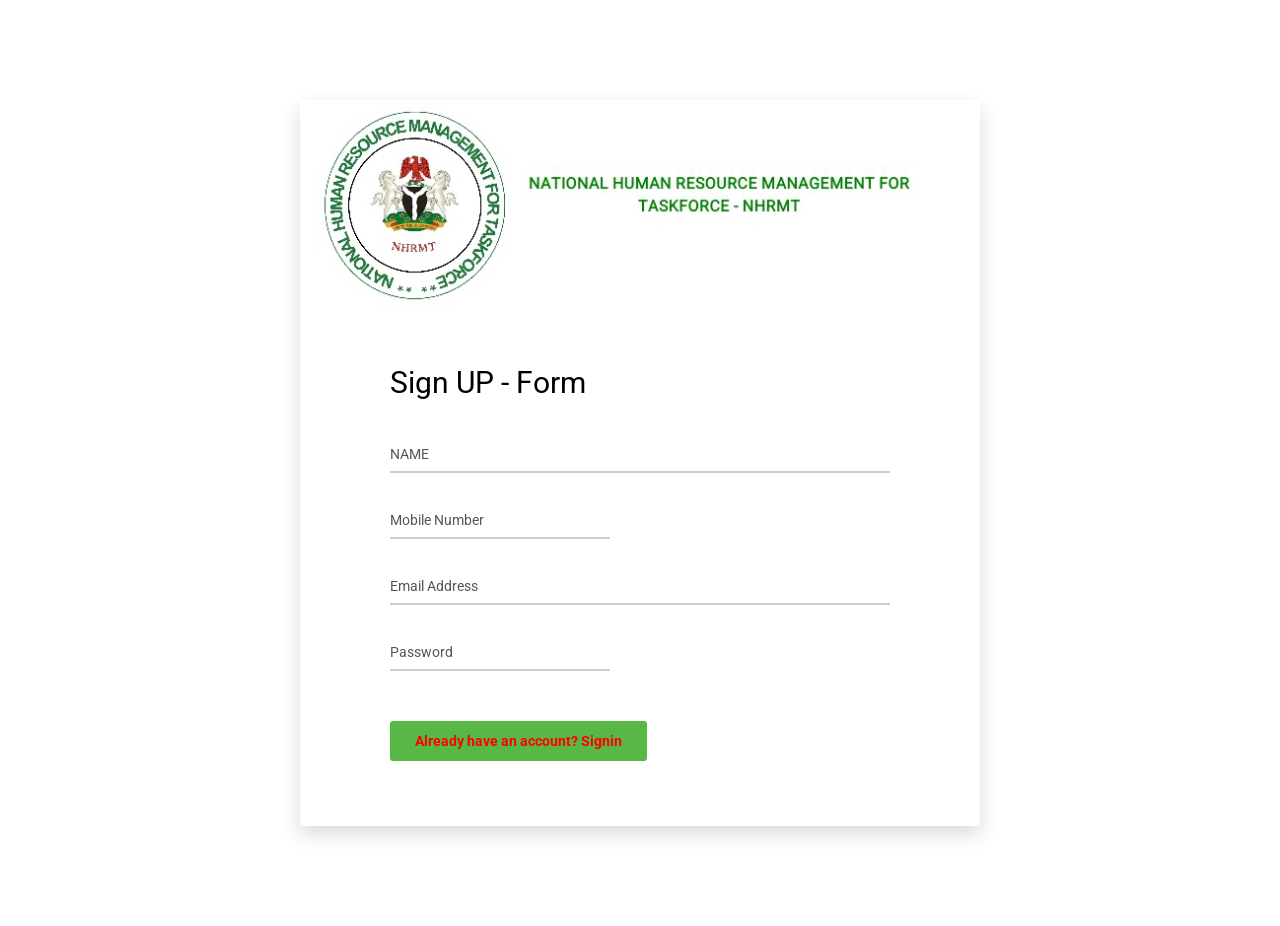
==== commit c6a9ec6e: "Update submit button with alert on click" ====
--- a/HTML and PHP/index.html
+++ b/HTML and PHP/index.html
@@ -53,7 +53,7 @@
                             </div>
                         </div>
                         <div class="p-t-20">
-                            <button class="btn btn--radius btn--green" type="submit" name="submit">Submit</button>
+                            <button class="btn btn--radius btn--green" type="submit" name="submit" class="btn" onClick="alert('Signed Up Successful! All Fields Are Required')>Submit</button>
                         </div>
                         <br>
                         <a href="signin.html" style="color: red">Already have an account? Signin</a>
